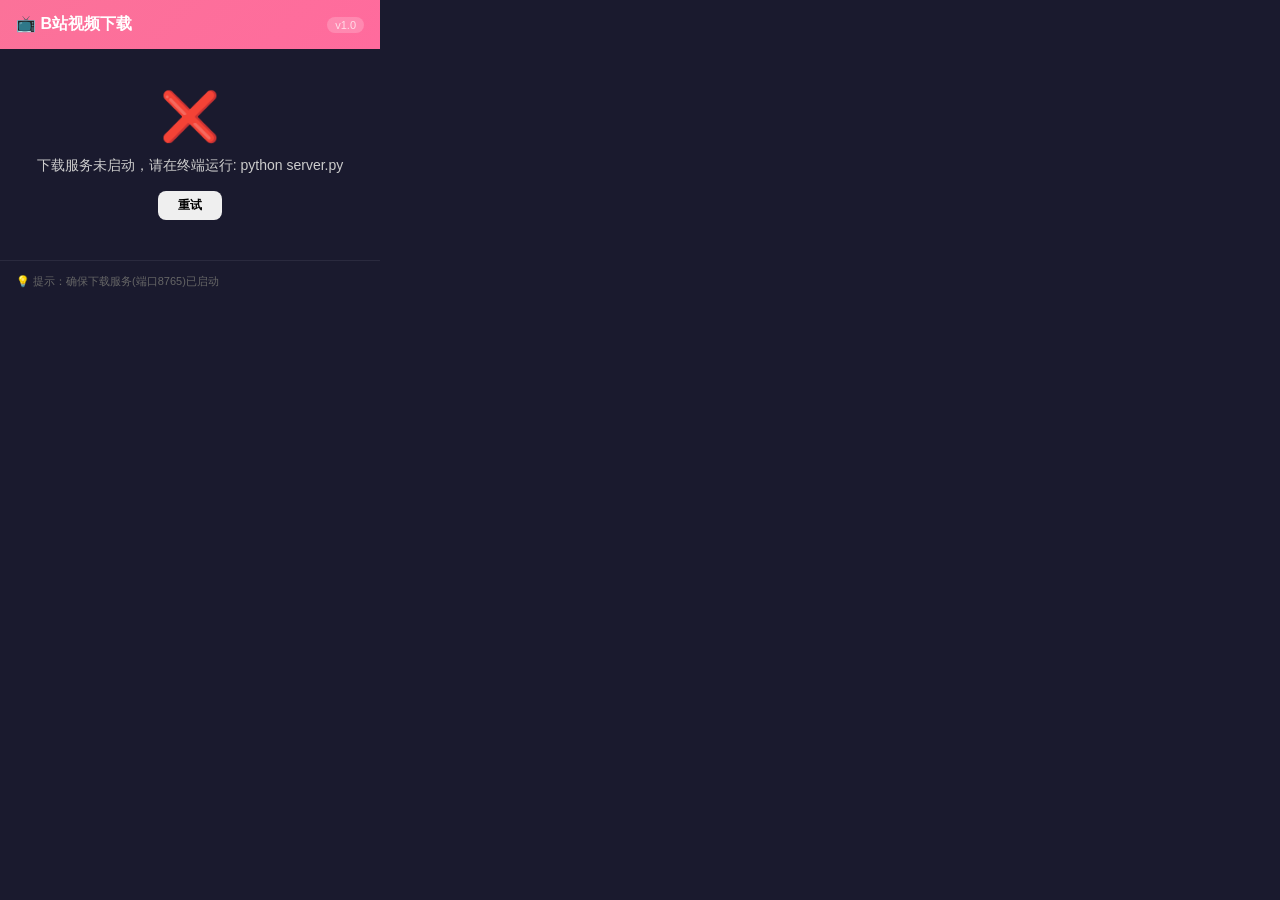
==== extension/popup.html @ 871848c0 "初始化提交：B站视频下载器" ====
<!DOCTYPE html>
<html lang="zh-CN">
<head>
  <meta charset="UTF-8">
  <meta name="viewport" content="width=device-width, initial-scale=1.0">
  <title>B站视频下载</title>
  <link rel="stylesheet" href="popup.css">
</head>
<body>
  <div class="container">
    <!-- 头部 -->
    <div class="header">
      <span class="logo">📺 B站视频下载</span>
      <span class="version">v1.0</span>
    </div>

    <!-- 非视频页面提示 -->
    <div id="not-video-page" class="state-box hidden">
      <div class="state-icon">🎬</div>
      <div class="state-text">请打开一个 B站视频页面</div>
      <div class="state-sub">支持 bilibili.com/video/ 链接</div>
    </div>

    <!-- 加载中 -->
    <div id="loading" class="state-box hidden">
      <div class="spinner"></div>
      <div class="state-text">正在获取视频信息...</div>
      <div class="state-sub">请确保下载服务已启动</div>
    </div>

    <!-- 错误提示 -->
    <div id="error-box" class="state-box hidden">
      <div class="state-icon error-icon">❌</div>
      <div class="state-text" id="error-text">出错了</div>
      <button id="retry-btn" class="btn btn-small">重试</button>
    </div>

    <!-- 视频信息区 -->
    <div id="video-panel" class="hidden">
      <div class="video-info">
        <div class="video-cover-wrapper">
          <img id="video-cover" src="" alt="封面" class="video-cover">
        </div>
        <div class="video-meta">
          <div class="video-title" id="video-title">-</div>
          <div class="video-owner" id="video-owner">-</div>
          <div class="video-duration" id="video-duration">-</div>
        </div>
      </div>

      <!-- 分P选择 -->
      <div class="section">
        <label class="section-label">分P选择</label>
        <select id="page-select" class="select">
          <option value="0">加载中...</option>
        </select>
      </div>

      <!-- 画质选择 -->
      <div class="section">
        <label class="section-label">画质选择</label>
        <select id="quality-select" class="select">
          <option value="0">加载中...</option>
        </select>
      </div>

      <!-- 下载模式 -->
      <div class="section" id="mode-section">
        <label class="section-label">下载模式</label>
        <div class="mode-selector">
          <label class="mode-option active" id="mode-video-label">
            <input type="radio" name="download-mode" value="video" checked>
            <span>视频+音频</span>
          </label>
          <label class="mode-option" id="mode-audio-label">
            <input type="radio" name="download-mode" value="audio">
            <span>仅音频</span>
          </label>
        </div>
      </div>

      <!-- 音频格式选择（仅"仅音频"模式显示） -->
      <div class="section hidden" id="audio-format-section">
        <label class="section-label">音频格式</label>
        <div class="mode-selector">
          <label class="mode-option active" id="fmt-mp3-label">
            <input type="radio" name="audio-format" value="mp3" checked>
            <span>MP3</span>
          </label>
          <label class="mode-option" id="fmt-flac-label">
            <input type="radio" name="audio-format" value="flac">
            <span>FLAC</span>
          </label>
          <label class="mode-option" id="fmt-hires-label">
            <input type="radio" name="audio-format" value="hires">
            <span>Hi-Res</span>
          </label>
        </div>
        <div class="format-hint" id="format-hint"></div>
      </div>

      <!-- 下载路径 -->
      <div class="section">
        <label class="section-label">保存路径</label>
        <div class="path-input-wrapper">
          <input type="text" id="download-path-input" class="path-input" placeholder="G:\bilibili-downloader\downloads\">
          <button id="select-path-btn" class="btn-icon" title="选择文件夹">📁</button>
          <button id="reset-path-btn" class="btn-icon" title="恢复默认路径">↺</button>
        </div>
        <div class="path-checkbox-row">
          <input type="checkbox" id="save-path-checkbox">
          <label for="save-path-checkbox">保存为默认下载路径</label>
        </div>
      </div>

      <!-- 弹幕选项 -->
      <div class="section" id="danmaku-section">
        <div class="danmaku-row">
          <input type="checkbox" id="download-danmaku-checkbox">
          <label for="download-danmaku-checkbox">同时下载弹幕 (XML + JSON + ASS)</label>
        </div>
        <div class="danmaku-mode hidden" id="danmaku-mode-selector">
          <label class="section-label" style="margin-top:6px">弹幕嵌入方式</label>
          <div class="mode-selector">
            <label class="mode-option active" id="dm-mode-soft-label">
              <input type="radio" name="danmaku-mode" value="soft" checked>
              <span>软封装 MKV</span>
            </label>
            <label class="mode-option" id="dm-mode-burn-label">
              <input type="radio" name="danmaku-mode" value="burn">
              <span>硬烧录进画面</span>
            </label>
          </div>
          <div class="danmaku-mode-hint" id="danmaku-mode-hint"></div>
        </div>
      </div>

      <!-- 服务状态 -->
      <div id="server-status" class="server-status">
        <span class="status-dot"></span>
        <span id="server-status-text">检查服务...</span>
      </div>

      <!-- 下载按钮 -->
      <button id="download-btn" class="btn btn-primary" disabled>
        获取视频信息
      </button>
    </div>

    <!-- 下载进度区 -->
    <div id="progress-panel" class="hidden">
      <div class="progress-bar-wrapper">
        <div class="progress-bar" id="progress-bar"></div>
      </div>
      <div class="progress-text" id="progress-text">准备中...</div>
      <div class="progress-percent" id="progress-percent">0%</div>
      <div class="progress-actions">
        <button id="open-folder-btn" class="btn btn-secondary hidden">📂 打开文件夹</button>
        <button id="save-btn" class="btn btn-primary hidden">💾 保存到本地</button>
        <button id="cancel-btn" class="btn btn-secondary hidden">返回</button>
      </div>
    </div>

    <!-- 底部 -->
    <div class="footer">
      <span class="tip">💡 提示：确保下载服务(端口8765)已启动</span>
    </div>
  </div>
  <script src="popup.js"></script>
</body>
</html>
---- extension/popup.css ----
/* 全局 */
* {
  margin: 0;
  padding: 0;
  box-sizing: border-box;
}

body {
  width: 380px;
  min-height: 400px;
  font-family: -apple-system, BlinkMacSystemFont, 'Segoe UI', 'PingFang SC', 'Microsoft YaHei', sans-serif;
  background: #1a1a2e;
  color: #e0e0e0;
}

.container {
  padding: 0;
}

/* 隐藏类 */
.hidden {
  display: none !important;
}

/* 头部 */
.header {
  background: linear-gradient(135deg, #FB7299, #ff6b9d);
  padding: 14px 16px;
  display: flex;
  justify-content: space-between;
  align-items: center;
}

.logo {
  font-size: 16px;
  font-weight: 700;
  color: #fff;
}

.version {
  font-size: 11px;
  color: rgba(255, 255, 255, 0.7);
  background: rgba(255, 255, 255, 0.2);
  padding: 2px 8px;
  border-radius: 10px;
}

/* 状态盒子 */
.state-box {
  display: flex;
  flex-direction: column;
  align-items: center;
  justify-content: center;
  padding: 40px 20px;
  text-align: center;
}

.state-icon {
  font-size: 48px;
  margin-bottom: 12px;
}

.state-text {
  font-size: 14px;
  color: #ccc;
  margin-bottom: 6px;
}

.state-sub {
  font-size: 12px;
  color: #888;
}

.error-icon {
  color: #ff6b6b;
}

/* 加载旋转 */
.spinner {
  width: 36px;
  height: 36px;
  border: 3px solid #333;
  border-top-color: #FB7299;
  border-radius: 50%;
  animation: spin 0.8s linear infinite;
  margin-bottom: 12px;
}

@keyframes spin {
  to { transform: rotate(360deg); }
}

/* 视频信息 */
#video-panel {
  padding: 16px;
}

.video-info {
  display: flex;
  gap: 12px;
  margin-bottom: 16px;
}

.video-cover-wrapper {
  flex-shrink: 0;
}

.video-cover {
  width: 120px;
  height: 75px;
  object-fit: cover;
  border-radius: 6px;
  background: #2a2a3e;
}

.video-meta {
  flex: 1;
  min-width: 0;
}

.video-title {
  font-size: 13px;
  font-weight: 600;
  color: #fff;
  line-height: 1.4;
  display: -webkit-box;
  -webkit-line-clamp: 2;
  -webkit-box-orient: vertical;
  overflow: hidden;
  margin-bottom: 6px;
}

.video-owner {
  font-size: 12px;
  color: #aaa;
  margin-bottom: 4px;
}

.video-duration {
  font-size: 11px;
  color: #888;
}

/* 区块 */
.section {
  margin-bottom: 12px;
}

.section-label {
  display: block;
  font-size: 12px;
  color: #aaa;
  margin-bottom: 6px;
  font-weight: 500;
}

/* 路径输入 */
.path-input-wrapper {
  display: flex;
  align-items: center;
  gap: 6px;
}

.path-input {
  flex: 1;
  padding: 8px 10px;
  border-radius: 6px;
  border: 1px solid #333;
  background: #2a2a3e;
  color: #e0e0e0;
  font-size: 12px;
  outline: none;
  transition: border-color 0.2s;
}

.path-input:focus {
  border-color: #FB7299;
}

.path-input::placeholder {
  color: #666;
}

.btn-icon {
  width: 36px;
  height: 36px;
  border: 1px solid #333;
  border-radius: 6px;
  background: #2a2a3e;
  color: #aaa;
  font-size: 16px;
  cursor: pointer;
  display: flex;
  align-items: center;
  justify-content: center;
  transition: all 0.2s;
  flex-shrink: 0;
}

.btn-icon:hover {
  background: #3a3a4e;
  color: #fff;
  border-color: #FB7299;
}

/* 路径复选框 */
.path-checkbox-row {
  display: flex;
  align-items: center;
  gap: 6px;
  margin-top: 6px;
  font-size: 12px;
  color: #888;
  cursor: pointer;
}

.path-checkbox-row input[type="checkbox"] {
  accent-color: #FB7299;
  width: 14px;
  height: 14px;
  cursor: pointer;
}

/* 模式选择器 */
.mode-selector {
  display: flex;
  gap: 8px;
}

.mode-option {
  flex: 1;
  padding: 8px 12px;
  border: 2px solid #333;
  border-radius: 6px;
  background: #2a2a3e;
  color: #aaa;
  font-size: 13px;
  text-align: center;
  cursor: pointer;
  transition: all 0.2s;
  user-select: none;
}

.mode-option:hover {
  border-color: #555;
  color: #ccc;
}

.mode-option.active {
  border-color: #FB7299;
  background: rgba(251, 114, 153, 0.12);
  color: #FB7299;
  font-weight: 600;
}

.mode-option input[type="radio"] {
  display: none;
}

/* 下拉选择 */
.select {
  width: 100%;
  padding: 8px 12px;
  border-radius: 6px;
  border: 1px solid #333;
  background: #2a2a3e;
  color: #e0e0e0;
  font-size: 13px;
  outline: none;
  cursor: pointer;
  transition: border-color 0.2s;
}

.select:focus {
  border-color: #FB7299;
}

/* 服务状态 */
.server-status {
  display: flex;
  align-items: center;
  gap: 6px;
  margin-bottom: 14px;
  font-size: 12px;
  color: #888;
}

.status-dot {
  width: 8px;
  height: 8px;
  border-radius: 50%;
  background: #666;
}

.status-dot.connected {
  background: #4caf50;
  box-shadow: 0 0 6px rgba(76, 175, 80, 0.5);
}

.status-dot.disconnected {
  background: #ff5252;
  box-shadow: 0 0 6px rgba(255, 82, 82, 0.5);
}

/* 按钮 */
.btn {
  width: 100%;
  padding: 10px 16px;
  border: none;
  border-radius: 8px;
  font-size: 14px;
  font-weight: 600;
  cursor: pointer;
  transition: all 0.2s;
}

.btn-primary {
  background: linear-gradient(135deg, #FB7299, #ff6b9d);
  color: #fff;
}

.btn-primary:hover:not(:disabled) {
  transform: translateY(-1px);
  box-shadow: 0 4px 12px rgba(251, 114, 153, 0.4);
}

.btn-primary:disabled {
  background: #444;
  color: #888;
  cursor: not-allowed;
}

.btn-secondary {
  background: #333;
  color: #ccc;
}

.btn-secondary:hover {
  background: #444;
}

.btn-small {
  width: auto;
  padding: 6px 20px;
  font-size: 12px;
  margin-top: 10px;
}

/* 进度条 */
#progress-panel {
  padding: 24px 16px;
}

.progress-bar-wrapper {
  width: 100%;
  height: 8px;
  background: #2a2a3e;
  border-radius: 4px;
  overflow: hidden;
  margin-bottom: 10px;
}

.progress-bar {
  height: 100%;
  background: linear-gradient(90deg, #FB7299, #ff6b9d);
  border-radius: 4px;
  width: 0%;
  transition: width 0.3s ease;
}

.progress-text {
  font-size: 12px;
  color: #aaa;
  margin-bottom: 4px;
}

.progress-percent {
  font-size: 20px;
  font-weight: 700;
  color: #FB7299;
  margin-bottom: 16px;
}

.progress-actions {
  display: flex;
  gap: 8px;
}

.progress-actions .btn {
  flex: 1;
}

/* 底部 */
.footer {
  padding: 10px 16px;
  border-top: 1px solid #2a2a3e;
}

.tip {
  font-size: 11px;
  color: #666;
}

/* 音频格式提示 */
.format-hint {
  font-size: 11px;
  color: #888;
  margin-top: 6px;
  line-height: 1.4;
}

/* 弹幕选项 */
.danmaku-row {
  display: flex;
  align-items: center;
  gap: 8px;
}
.danmaku-row input[type="checkbox"] {
  width: 16px;
  height: 16px;
  accent-color: #FB7299;
  cursor: pointer;
}
.danmaku-row label {
  font-size: 13px;
  color: #ccc;
  cursor: pointer;
}

.danmaku-mode-hint {
  font-size: 11px;
  color: #888;
  margin-top: 4px;
  line-height: 1.3;
}
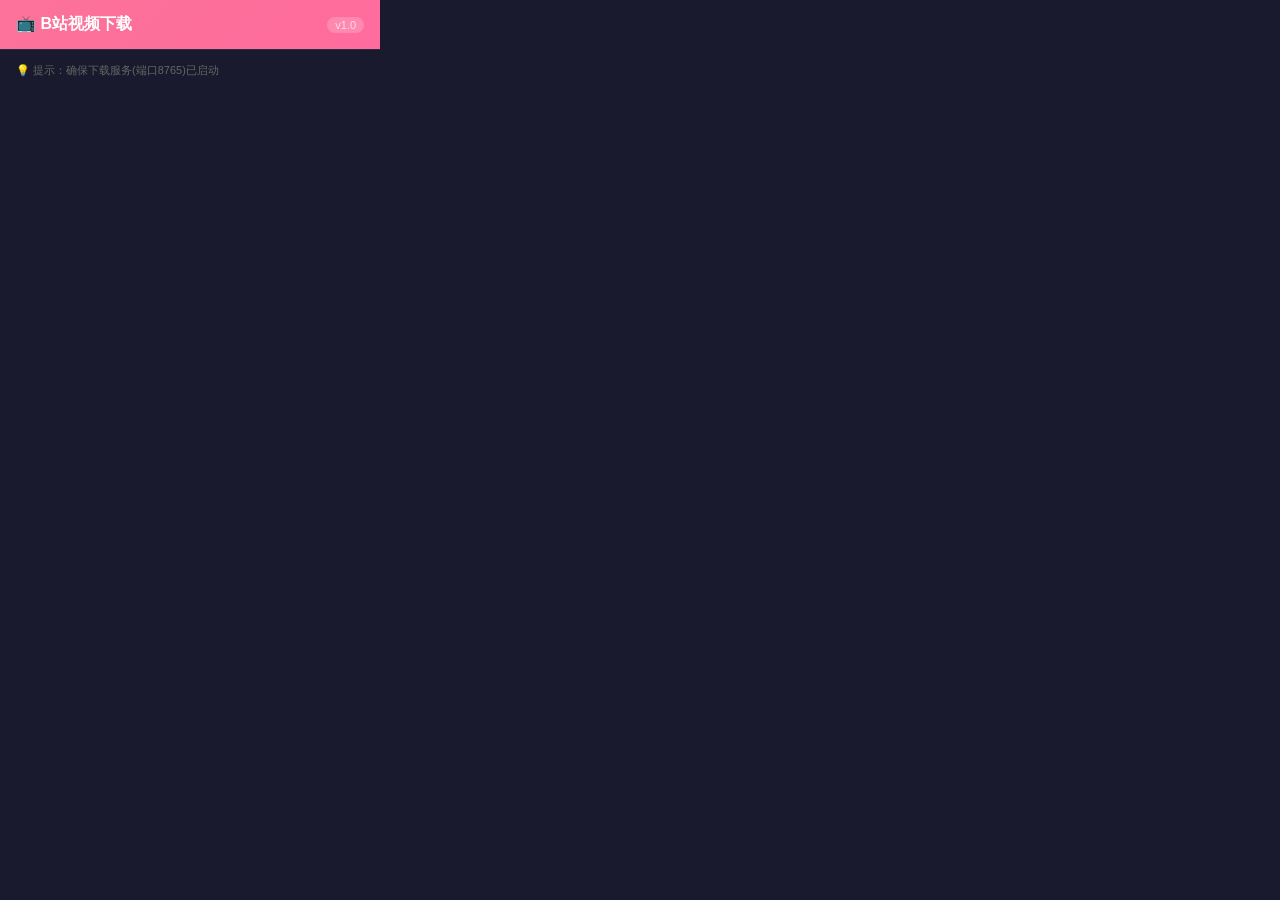
==== commit 160bf8cc: "封面下载 + 下载队列：多任务并发、封面自动保存为JPG" ====
--- a/extension/popup.html
+++ b/extension/popup.html
@@ -149,16 +149,8 @@
 
     <!-- 下载进度区 -->
     <div id="progress-panel" class="hidden">
-      <div class="progress-bar-wrapper">
-        <div class="progress-bar" id="progress-bar"></div>
-      </div>
-      <div class="progress-text" id="progress-text">准备中...</div>
-      <div class="progress-percent" id="progress-percent">0%</div>
-      <div class="progress-actions">
-        <button id="open-folder-btn" class="btn btn-secondary hidden">📂 打开文件夹</button>
-        <button id="save-btn" class="btn btn-primary hidden">💾 保存到本地</button>
-        <button id="cancel-btn" class="btn btn-secondary hidden">返回</button>
-      </div>
+      <div id="queue-list"></div>
+      <button id="queue-back-btn" class="btn btn-secondary" style="margin-top:10px;width:100%">⬅ 返回视频页面</button>
     </div>
 
     <!-- 底部 -->
--- a/extension/popup.css
+++ b/extension/popup.css
@@ -346,49 +346,95 @@
   margin-top: 10px;
 }
 
-/* 进度条 */
+/* 进度面板（队列） */
 #progress-panel {
-  padding: 24px 16px;
-}
-
-.progress-bar-wrapper {
-  width: 100%;
-  height: 8px;
-  background: #2a2a3e;
-  border-radius: 4px;
+  padding: 12px 8px;
+}
+
+#queue-list {
+  max-height: 320px;
+  overflow-y: auto;
+}
+
+.queue-item {
+  display: flex;
+  align-items: center;
+  gap: 8px;
+  padding: 8px 10px;
+  margin-bottom: 6px;
+  background: #1e1e32;
+  border-radius: 6px;
+  border: 1px solid #2a2a3e;
+}
+
+.queue-item .q-icon {
+  font-size: 18px;
+  flex-shrink: 0;
+  width: 24px;
+  text-align: center;
+}
+
+.queue-item .q-info {
+  flex: 1;
+  min-width: 0;
+}
+
+.queue-item .q-title {
+  font-size: 12px;
+  color: #ccc;
+  white-space: nowrap;
   overflow: hidden;
-  margin-bottom: 10px;
-}
-
-.progress-bar {
+  text-overflow: ellipsis;
+  margin-bottom: 3px;
+}
+
+.queue-item .q-progress-bar {
+  height: 4px;
+  background: #2a2a3e;
+  border-radius: 2px;
+  overflow: hidden;
+  margin-bottom: 2px;
+}
+
+.queue-item .q-progress-fill {
   height: 100%;
   background: linear-gradient(90deg, #FB7299, #ff6b9d);
+  border-radius: 2px;
+  transition: width 0.3s ease;
+}
+
+.queue-item .q-msg {
+  font-size: 10px;
+  color: #888;
+  white-space: nowrap;
+  overflow: hidden;
+  text-overflow: ellipsis;
+}
+
+.queue-item .q-pct {
+  font-size: 13px;
+  font-weight: 600;
+  color: #FB7299;
+  flex-shrink: 0;
+  min-width: 36px;
+  text-align: right;
+}
+
+.queue-item.completed .q-pct { color: #4caf50; }
+.queue-item.completed { border-color: #2e7d32; }
+.queue-item.failed .q-pct { color: #ff5252; }
+.queue-item.failed { border-color: #c62828; }
+
+.q-folder-btn {
+  background: none;
+  border: none;
+  font-size: 16px;
+  cursor: pointer;
+  padding: 2px 4px;
   border-radius: 4px;
-  width: 0%;
-  transition: width 0.3s ease;
-}
-
-.progress-text {
-  font-size: 12px;
-  color: #aaa;
-  margin-bottom: 4px;
-}
-
-.progress-percent {
-  font-size: 20px;
-  font-weight: 700;
-  color: #FB7299;
-  margin-bottom: 16px;
-}
-
-.progress-actions {
-  display: flex;
-  gap: 8px;
-}
-
-.progress-actions .btn {
-  flex: 1;
-}
+  flex-shrink: 0;
+}
+.q-folder-btn:hover { background: #2a2a3e; }
 
 /* 底部 */
 .footer {
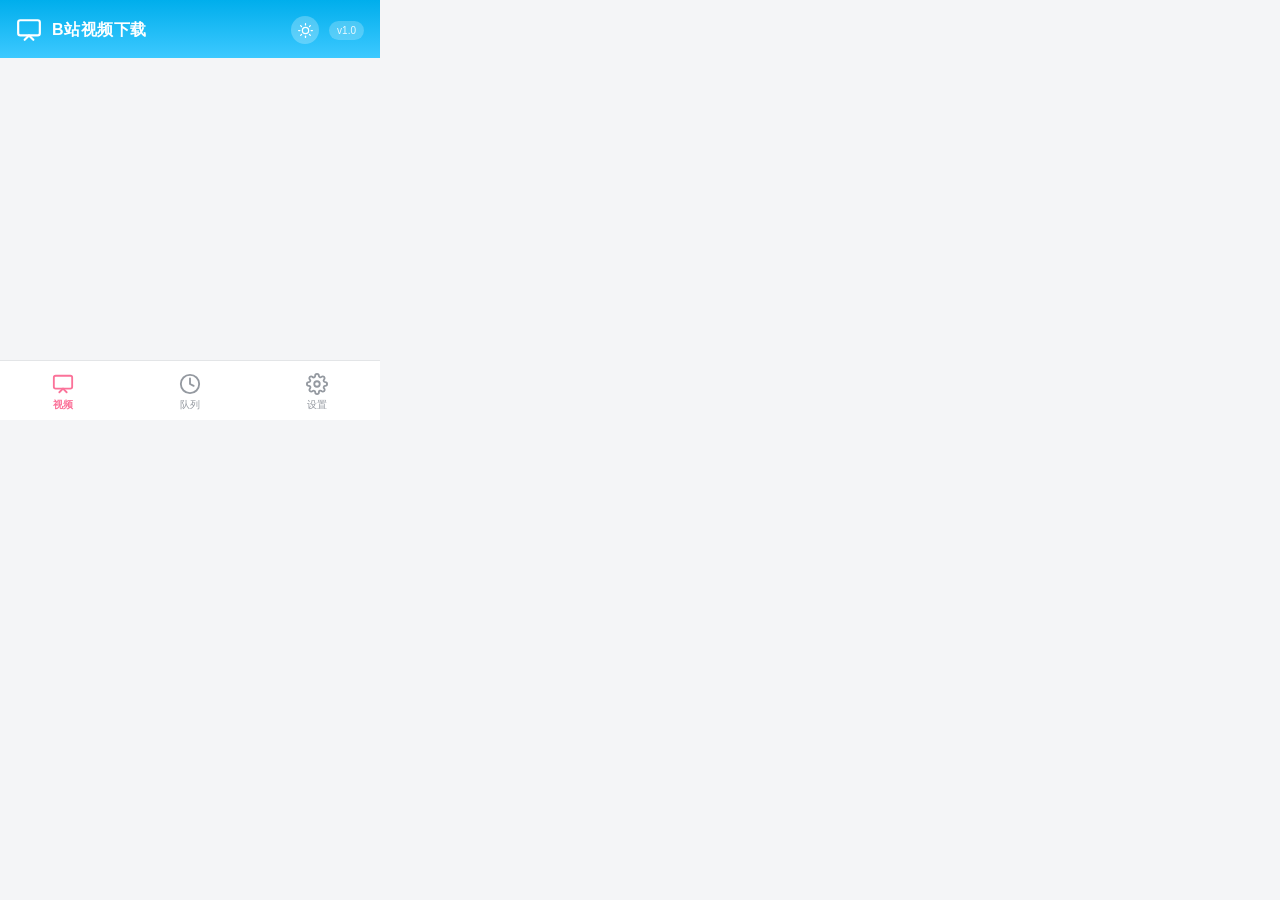
==== commit 44466c9e: "2026-08-04: B站移动端风格v2 + 日志系统 + 日夜主题" ====
--- a/extension/popup.html
+++ b/extension/popup.html
@@ -8,156 +8,249 @@
 </head>
 <body>
   <div class="container">
-    <!-- 头部 -->
+    <!-- 头部 - B站蓝色 -->
     <div class="header">
-      <span class="logo">📺 B站视频下载</span>
-      <span class="version">v1.0</span>
+      <div class="header-left">
+        <svg class="header-icon" viewBox="0 0 24 24" fill="none" stroke="white" stroke-width="2" stroke-linecap="round" stroke-linejoin="round">
+          <rect x="2" y="3" width="20" height="14" rx="2"/>
+          <polyline points="8 21 12 17 16 21"/>
+        </svg>
+        <span class="logo">B站视频下载</span>
+      </div>
+      <div class="header-right">
+        <button id="theme-toggle" class="theme-toggle" title="切换主题">
+          <svg id="icon-sun" viewBox="0 0 24 24" fill="none" stroke="white" stroke-width="2" stroke-linecap="round" stroke-linejoin="round">
+            <circle cx="12" cy="12" r="5"/><line x1="12" y1="1" x2="12" y2="3"/><line x1="12" y1="21" x2="12" y2="23"/><line x1="4.22" y1="4.22" x2="5.64" y2="5.64"/><line x1="18.36" y1="18.36" x2="19.78" y2="19.78"/><line x1="1" y1="12" x2="3" y2="12"/><line x1="21" y1="12" x2="23" y2="12"/><line x1="4.22" y1="19.78" x2="5.64" y2="18.36"/><line x1="18.36" y1="5.64" x2="19.78" y2="4.22"/>
+          </svg>
+          <svg id="icon-moon" viewBox="0 0 24 24" fill="none" stroke="white" stroke-width="2" stroke-linecap="round" stroke-linejoin="round" style="display:none">
+            <path d="M21 12.79A9 9 0 1 1 11.21 3 7 7 0 0 0 21 12.79z"/>
+          </svg>
+        </button>
+        <span class="version">v1.0</span>
+      </div>
     </div>
 
-    <!-- 非视频页面提示 -->
-    <div id="not-video-page" class="state-box hidden">
-      <div class="state-icon">🎬</div>
-      <div class="state-text">请打开一个 B站视频页面</div>
-      <div class="state-sub">支持 bilibili.com/video/ 链接</div>
+    <!-- 主内容区 -->
+    <div class="main-content" id="main-content">
+
+      <!-- 非视频页面 -->
+      <div id="not-video-page" class="state-box hidden">
+        <svg width="56" height="56" viewBox="0 0 24 24" fill="none" stroke="#C9CCD0" stroke-width="1.5" stroke-linecap="round" stroke-linejoin="round">
+          <rect x="2" y="3" width="20" height="14" rx="2"/><polyline points="8 21 12 17 16 21"/>
+        </svg>
+        <div class="state-text">请打开一个 B站视频页面</div>
+        <div class="state-sub">支持 bilibili.com/video/ 链接</div>
+      </div>
+
+      <!-- 加载中 -->
+      <div id="loading" class="state-box hidden">
+        <div class="spinner"></div>
+        <div class="state-text">正在获取视频信息...</div>
+        <div class="state-sub">请确保下载服务已启动</div>
+      </div>
+
+      <!-- 错误提示 -->
+      <div id="error-box" class="state-box hidden">
+        <svg width="48" height="48" viewBox="0 0 24 24" fill="none" stroke="#FF4D4F" stroke-width="2" stroke-linecap="round" stroke-linejoin="round">
+          <circle cx="12" cy="12" r="10"/><line x1="15" y1="9" x2="9" y2="15"/><line x1="9" y1="9" x2="15" y2="15"/>
+        </svg>
+        <div class="state-text" id="error-text">出错了</div>
+        <button id="retry-btn" class="btn btn-primary btn-small">重试</button>
+      </div>
+
+      <!-- 视频信息面板 (Tab 1) -->
+      <div id="video-panel" class="hidden">
+
+        <!-- 视频卡片 - B站移动端大封面布局 -->
+        <div class="video-card">
+          <div class="video-cover-wrapper">
+            <img id="video-cover" src="" alt="封面" class="video-cover" onerror="this.style.display='none'">
+            <span class="video-duration-badge" id="video-duration">-</span>
+            <span class="video-owner-badge" id="video-owner">-</span>
+          </div>
+          <div class="video-info">
+            <div class="video-title" id="video-title">-</div>
+            <div class="video-meta-row">
+              <svg viewBox="0 0 24 24" fill="none" stroke="#9499A0" stroke-width="2" stroke-linecap="round"><circle cx="12" cy="12" r="10"/><polyline points="12 6 12 12 16 14"/></svg>
+              <span id="video-duration-text">-</span>
+            </div>
+          </div>
+        </div>
+
+        <!-- 功能区 - 4列网格 -->
+        <div class="function-grid">
+          <div class="func-item" id="func-quality">
+            <div class="func-icon orange">
+              <svg viewBox="0 0 24 24" fill="none" stroke="#FF8C42" stroke-width="2" stroke-linecap="round" stroke-linejoin="round">
+                <rect x="2" y="3" width="20" height="14" rx="2"/><polyline points="8 21 12 17 16 21"/>
+              </svg>
+            </div>
+            <span class="func-label">画质</span>
+          </div>
+          <div class="func-item" id="func-mode">
+            <div class="func-icon blue">
+              <svg viewBox="0 0 24 24" fill="none" stroke="#00AEEC" stroke-width="2" stroke-linecap="round" stroke-linejoin="round">
+                <path d="M9 18V5l12-2v13"/><circle cx="6" cy="18" r="3"/><circle cx="18" cy="16" r="3"/>
+              </svg>
+            </div>
+            <span class="func-label">模式</span>
+          </div>
+          <div class="func-item" id="func-danmaku">
+            <div class="func-icon green">
+              <svg viewBox="0 0 24 24" fill="none" stroke="#52C41A" stroke-width="2" stroke-linecap="round" stroke-linejoin="round">
+                <path d="M21 15a2 2 0 0 1-2 2H7l-4 4V5a2 2 0 0 1 2-2h14a2 2 0 0 1 2 2z"/>
+              </svg>
+            </div>
+            <span class="func-label">弹幕</span>
+          </div>
+          <div class="func-item" id="func-path">
+            <div class="func-icon pink">
+              <svg viewBox="0 0 24 24" fill="none" stroke="#FB7299" stroke-width="2" stroke-linecap="round" stroke-linejoin="round">
+                <path d="M22 19a2 2 0 0 1-2 2H4a2 2 0 0 1-2-2V5a2 2 0 0 1 2-2h5l2 3h9a2 2 0 0 1 2 2z"/>
+              </svg>
+            </div>
+            <span class="func-label">路径</span>
+          </div>
+        </div>
+
+        <!-- 分P选择 -->
+        <div class="section">
+          <label class="section-label">分P选择</label>
+          <select id="page-select" class="select">
+            <option value="0">加载中...</option>
+          </select>
+        </div>
+
+        <!-- 画质选择 -->
+        <div class="section">
+          <label class="section-label">画质选择</label>
+          <select id="quality-select" class="select">
+            <option value="0">加载中...</option>
+          </select>
+        </div>
+
+        <!-- 下载模式 -->
+        <div class="section" id="mode-section">
+          <label class="section-label">下载模式</label>
+          <div class="mode-selector">
+            <label class="mode-option active" id="mode-video-label">
+              <input type="radio" name="download-mode" value="video" checked>
+              <span>视频+音频</span>
+            </label>
+            <label class="mode-option" id="mode-audio-label">
+              <input type="radio" name="download-mode" value="audio">
+              <span>仅音频</span>
+            </label>
+          </div>
+        </div>
+
+        <!-- 音频格式 -->
+        <div class="section hidden" id="audio-format-section">
+          <label class="section-label">音频格式</label>
+          <div class="mode-selector">
+            <label class="mode-option active" id="fmt-mp3-label">
+              <input type="radio" name="audio-format" value="mp3" checked><span>MP3</span>
+            </label>
+            <label class="mode-option" id="fmt-flac-label">
+              <input type="radio" name="audio-format" value="flac"><span>FLAC</span>
+            </label>
+            <label class="mode-option" id="fmt-hires-label">
+              <input type="radio" name="audio-format" value="hires"><span>Hi-Res</span>
+            </label>
+          </div>
+          <div class="format-hint" id="format-hint"></div>
+        </div>
+
+        <!-- 下载路径 -->
+        <div class="section">
+          <label class="section-label">保存路径</label>
+          <div class="path-input-wrapper">
+            <input type="text" id="download-path-input" class="path-input" placeholder="G:\bilibili-downloader\downloads\">
+            <button id="select-path-btn" class="btn-icon" title="选择文件夹">
+              <svg viewBox="0 0 24 24" fill="none" stroke="currentColor" stroke-width="2" stroke-linecap="round" stroke-linejoin="round"><path d="M22 19a2 2 0 0 1-2 2H4a2 2 0 0 1-2-2V5a2 2 0 0 1 2-2h5l2 3h9a2 2 0 0 1 2 2z"/></svg>
+            </button>
+            <button id="reset-path-btn" class="btn-icon" title="恢复默认路径">
+              <svg viewBox="0 0 24 24" fill="none" stroke="currentColor" stroke-width="2" stroke-linecap="round" stroke-linejoin="round"><polyline points="1 4 1 10 7 10"/><path d="M3.51 15a9 9 0 1 0 2.13-9.36L1 10"/></svg>
+            </button>
+          </div>
+          <div class="path-checkbox-row">
+            <input type="checkbox" id="save-path-checkbox">
+            <label for="save-path-checkbox">保存为默认下载路径</label>
+          </div>
+        </div>
+
+        <!-- 弹幕 -->
+        <div class="section" id="danmaku-section">
+          <div class="danmaku-row">
+            <input type="checkbox" id="download-danmaku-checkbox">
+            <label for="download-danmaku-checkbox">同时下载弹幕 (XML + JSON + ASS)</label>
+          </div>
+          <div class="danmaku-mode hidden" id="danmaku-mode-selector">
+            <label class="section-label" style="margin-top:6px">弹幕嵌入方式</label>
+            <div class="mode-selector">
+              <label class="mode-option active" id="dm-mode-soft-label">
+                <input type="radio" name="danmaku-mode" value="soft" checked><span>软封装 MKV</span>
+              </label>
+              <label class="mode-option" id="dm-mode-burn-label">
+                <input type="radio" name="danmaku-mode" value="burn"><span>硬烧录进画面</span>
+              </label>
+            </div>
+            <div class="danmaku-mode-hint" id="danmaku-mode-hint"></div>
+          </div>
+        </div>
+
+        <!-- 服务状态 -->
+        <div id="server-status" class="server-status">
+          <span class="status-dot"></span>
+          <span id="server-status-text">检查服务...</span>
+        </div>
+
+        <!-- 下载按钮 -->
+        <button id="download-btn" class="btn btn-primary" disabled>获取视频信息</button>
+      </div>
+
+      <!-- 下载队列面板 (Tab 2) -->
+      <div id="progress-panel" class="hidden">
+        <div id="queue-list"></div>
+      </div>
+
+      <!-- 设置面板 (Tab 3) -->
+      <div id="settings-panel" class="hidden">
+        <div class="section">
+          <label class="section-label">主题设置</label>
+          <p style="font-size:12px;color:var(--text-secondary);margin-bottom:8px;">点击头部太阳/月亮图标切换，长按锁定</p>
+        </div>
+        <div class="section">
+          <label class="section-label">关于</label>
+          <p style="font-size:12px;color:var(--text-secondary);">B站视频下载助手 v1.0<br>支持 8K / 4K / 1080P 等画质<br>支持弹幕下载与封装</p>
+        </div>
+      </div>
     </div>
 
-    <!-- 加载中 -->
-    <div id="loading" class="state-box hidden">
-      <div class="spinner"></div>
-      <div class="state-text">正在获取视频信息...</div>
-      <div class="state-sub">请确保下载服务已启动</div>
-    </div>
-
-    <!-- 错误提示 -->
-    <div id="error-box" class="state-box hidden">
-      <div class="state-icon error-icon">❌</div>
-      <div class="state-text" id="error-text">出错了</div>
-      <button id="retry-btn" class="btn btn-small">重试</button>
-    </div>
-
-    <!-- 视频信息区 -->
-    <div id="video-panel" class="hidden">
-      <div class="video-info">
-        <div class="video-cover-wrapper">
-          <img id="video-cover" src="" alt="封面" class="video-cover">
-        </div>
-        <div class="video-meta">
-          <div class="video-title" id="video-title">-</div>
-          <div class="video-owner" id="video-owner">-</div>
-          <div class="video-duration" id="video-duration">-</div>
-        </div>
-      </div>
-
-      <!-- 分P选择 -->
-      <div class="section">
-        <label class="section-label">分P选择</label>
-        <select id="page-select" class="select">
-          <option value="0">加载中...</option>
-        </select>
-      </div>
-
-      <!-- 画质选择 -->
-      <div class="section">
-        <label class="section-label">画质选择</label>
-        <select id="quality-select" class="select">
-          <option value="0">加载中...</option>
-        </select>
-      </div>
-
-      <!-- 下载模式 -->
-      <div class="section" id="mode-section">
-        <label class="section-label">下载模式</label>
-        <div class="mode-selector">
-          <label class="mode-option active" id="mode-video-label">
-            <input type="radio" name="download-mode" value="video" checked>
-            <span>视频+音频</span>
-          </label>
-          <label class="mode-option" id="mode-audio-label">
-            <input type="radio" name="download-mode" value="audio">
-            <span>仅音频</span>
-          </label>
-        </div>
-      </div>
-
-      <!-- 音频格式选择（仅"仅音频"模式显示） -->
-      <div class="section hidden" id="audio-format-section">
-        <label class="section-label">音频格式</label>
-        <div class="mode-selector">
-          <label class="mode-option active" id="fmt-mp3-label">
-            <input type="radio" name="audio-format" value="mp3" checked>
-            <span>MP3</span>
-          </label>
-          <label class="mode-option" id="fmt-flac-label">
-            <input type="radio" name="audio-format" value="flac">
-            <span>FLAC</span>
-          </label>
-          <label class="mode-option" id="fmt-hires-label">
-            <input type="radio" name="audio-format" value="hires">
-            <span>Hi-Res</span>
-          </label>
-        </div>
-        <div class="format-hint" id="format-hint"></div>
-      </div>
-
-      <!-- 下载路径 -->
-      <div class="section">
-        <label class="section-label">保存路径</label>
-        <div class="path-input-wrapper">
-          <input type="text" id="download-path-input" class="path-input" placeholder="G:\bilibili-downloader\downloads\">
-          <button id="select-path-btn" class="btn-icon" title="选择文件夹">📁</button>
-          <button id="reset-path-btn" class="btn-icon" title="恢复默认路径">↺</button>
-        </div>
-        <div class="path-checkbox-row">
-          <input type="checkbox" id="save-path-checkbox">
-          <label for="save-path-checkbox">保存为默认下载路径</label>
-        </div>
-      </div>
-
-      <!-- 弹幕选项 -->
-      <div class="section" id="danmaku-section">
-        <div class="danmaku-row">
-          <input type="checkbox" id="download-danmaku-checkbox">
-          <label for="download-danmaku-checkbox">同时下载弹幕 (XML + JSON + ASS)</label>
-        </div>
-        <div class="danmaku-mode hidden" id="danmaku-mode-selector">
-          <label class="section-label" style="margin-top:6px">弹幕嵌入方式</label>
-          <div class="mode-selector">
-            <label class="mode-option active" id="dm-mode-soft-label">
-              <input type="radio" name="danmaku-mode" value="soft" checked>
-              <span>软封装 MKV</span>
-            </label>
-            <label class="mode-option" id="dm-mode-burn-label">
-              <input type="radio" name="danmaku-mode" value="burn">
-              <span>硬烧录进画面</span>
-            </label>
-          </div>
-          <div class="danmaku-mode-hint" id="danmaku-mode-hint"></div>
-        </div>
-      </div>
-
-      <!-- 服务状态 -->
-      <div id="server-status" class="server-status">
-        <span class="status-dot"></span>
-        <span id="server-status-text">检查服务...</span>
-      </div>
-
-      <!-- 下载按钮 -->
-      <button id="download-btn" class="btn btn-primary" disabled>
-        获取视频信息
+    <!-- 底部 Tab 栏 -->
+    <div class="bottom-tabs" id="bottom-tabs">
+      <button class="tab-item active" data-tab="video">
+        <svg viewBox="0 0 24 24" fill="none" stroke="currentColor" stroke-width="2" stroke-linecap="round" stroke-linejoin="round">
+          <rect x="2" y="3" width="20" height="14" rx="2"/><polyline points="8 21 12 17 16 21"/>
+        </svg>
+        <span>视频</span>
+      </button>
+      <button class="tab-item" data-tab="queue">
+        <svg viewBox="0 0 24 24" fill="none" stroke="currentColor" stroke-width="2" stroke-linecap="round" stroke-linejoin="round">
+          <circle cx="12" cy="12" r="10"/><polyline points="12 6 12 12 16 14"/>
+        </svg>
+        <span>队列</span>
+      </button>
+      <button class="tab-item" data-tab="settings">
+        <svg viewBox="0 0 24 24" fill="none" stroke="currentColor" stroke-width="2" stroke-linecap="round" stroke-linejoin="round">
+          <circle cx="12" cy="12" r="3"/><path d="M19.4 15a1.65 1.65 0 0 0 .33 1.82l.06.06a2 2 0 0 1 0 2.83 2 2 0 0 1-2.83 0l-.06-.06a1.65 1.65 0 0 0-1.82-.33 1.65 1.65 0 0 0-1 1.51V21a2 2 0 0 1-2 2 2 2 0 0 1-2-2v-.09A1.65 1.65 0 0 0 9 19.4a1.65 1.65 0 0 0-1.82.33l-.06.06a2 2 0 0 1-2.83 0 2 2 0 0 1 0-2.83l.06-.06A1.65 1.65 0 0 0 4.68 15a1.65 1.65 0 0 0-1.51-1H3a2 2 0 0 1-2-2 2 2 0 0 1 2-2h.09A1.65 1.65 0 0 0 4.6 9a1.65 1.65 0 0 0-.33-1.82l-.06-.06a2 2 0 0 1 0-2.83 2 2 0 0 1 2.83 0l.06.06A1.65 1.65 0 0 0 9 4.68a1.65 1.65 0 0 0 1-1.51V3a2 2 0 0 1 2-2 2 2 0 0 1 2 2v.09a1.65 1.65 0 0 0 1 1.51 1.65 1.65 0 0 0 1.82-.33l.06-.06a2 2 0 0 1 2.83 0 2 2 0 0 1 0 2.83l-.06.06A1.65 1.65 0 0 0 19.4 9a1.65 1.65 0 0 0 1.51 1H21a2 2 0 0 1 2 2 2 2 0 0 1-2 2h-.09a1.65 1.65 0 0 0-1.51 1z"/>
+        </svg>
+        <span>设置</span>
       </button>
     </div>
-
-    <!-- 下载进度区 -->
-    <div id="progress-panel" class="hidden">
-      <div id="queue-list"></div>
-      <button id="queue-back-btn" class="btn btn-secondary" style="margin-top:10px;width:100%">⬅ 返回视频页面</button>
-    </div>
-
-    <!-- 底部 -->
-    <div class="footer">
-      <span class="tip">💡 提示：确保下载服务(端口8765)已启动</span>
-    </div>
   </div>
+
+  <script src="logger.js"></script>
   <script src="popup.js"></script>
 </body>
 </html>
--- a/extension/popup.css
+++ b/extension/popup.css
@@ -1,481 +1,588 @@
-/* 全局 */
-* {
-  margin: 0;
-  padding: 0;
-  box-sizing: border-box;
+/* ============================================
+   B站视频下载助手 - Popup 样式
+   B站移动端 APP 风格 (蓝色主调 + 大封面卡片)
+   ============================================ */
+
+/* === CSS 变量 - 亮色主题 === */
+:root {
+  /* 蓝色主调 (B站APP顶部) */
+  --blue: #00AEEC;
+  --blue-light: #3DC9FF;
+  --blue-gradient: linear-gradient(180deg, #00AEEC 0%, #3DC9FF 100%);
+
+  /* 粉红强调 */
+  --pink: #FB7299;
+  --pink-dark: #FC659D;
+  --pink-light: #FEEEF2;
+  --pink-gradient: linear-gradient(135deg, #FB7299, #FC659D);
+
+  /* 背景 */
+  --bg-page: #F4F5F7;
+  --bg-card: #FFFFFF;
+  --bg-hover: #F7F8FA;
+  --bg-input: #FFFFFF;
+  --bg-header: var(--blue-gradient);
+
+  /* 文字 */
+  --text-primary: #18191A;
+  --text-secondary: #9499A0;
+  --text-hint: #C9CCD0;
+  --text-header: #FFFFFF;
+
+  /* 边框 */
+  --border: #E3E5E7;
+  --border-focus: var(--blue);
+
+  /* 阴影 */
+  --shadow-sm: 0 1px 2px rgba(0,0,0,0.04);
+  --shadow-md: 0 4px 14px rgba(0,174,236,0.25);
+  --shadow-card: 0 2px 8px rgba(0,0,0,0.06);
+
+  /* 功能色 */
+  --success: #52C41A;
+  --error: #FF4D4F;
+  --info: #00AEEC;
+  --warning: #FAAD14;
+
+  /* 彩色图标 */
+  --icon-orange: #FF8C42;
+  --icon-blue: #00AEEC;
+  --icon-green: #52C41A;
+
+  /* 主题按钮 */
+  --theme-btn-bg: rgba(255,255,255,0.25);
+  --theme-btn-hover: rgba(255,255,255,0.4);
+
+  /* 禁用 */
+  --disabled-bg: #E3E5E7;
+  --disabled-text: #C9CCD0;
+
+  /* 队列 */
+  --queue-bg: #F7F8FA;
+  --queue-border: #EEEEEE;
+
+  /* 滚动条 */
+  --scrollbar-track: #F4F5F7;
+  --scrollbar-thumb: #D1D1D1;
+}
+
+/* === 暗色主题 === */
+[data-theme="dark"] {
+  --bg-page: #1A1A2E;
+  --bg-card: #242442;
+  --bg-hover: #2E2E50;
+  --bg-input: #242442;
+
+  --text-primary: #E8E8EC;
+  --text-secondary: #9499A0;
+  --text-hint: #6A6A80;
+
+  --border: #3A3A5C;
+
+  --shadow-sm: 0 1px 3px rgba(0,0,0,0.3);
+  --shadow-md: 0 4px 14px rgba(0,174,236,0.2);
+  --shadow-card: 0 2px 8px rgba(0,0,0,0.2);
+
+  --disabled-bg: #3A3A5C;
+  --disabled-text: #5A5A78;
+
+  --queue-bg: #1E1E38;
+  --queue-border: #2E2E50;
+
+  --scrollbar-track: #1A1A2E;
+  --scrollbar-thumb: #3A3A5C;
+}
+
+/* === 全局 === */
+*, *::before, *::after {
+  margin: 0; padding: 0; box-sizing: border-box;
 }
 
 body {
   width: 380px;
-  min-height: 400px;
-  font-family: -apple-system, BlinkMacSystemFont, 'Segoe UI', 'PingFang SC', 'Microsoft YaHei', sans-serif;
-  background: #1a1a2e;
-  color: #e0e0e0;
+  min-height: 420px;
+  font-family: 'PingFang SC', -apple-system, BlinkMacSystemFont, 'Microsoft YaHei', 'Helvetica Neue', sans-serif;
+  font-size: 13px;
+  line-height: 1.5;
+  color: var(--text-primary);
+  background: var(--bg-page);
+  -webkit-font-smoothing: antialiased;
+  -moz-osx-font-smoothing: grayscale;
+  display: flex;
+  flex-direction: column;
+  min-height: 420px;
 }
 
 .container {
-  padding: 0;
-}
-
-/* 隐藏类 */
-.hidden {
-  display: none !important;
-}
-
-/* 头部 */
+  flex: 1;
+  display: flex;
+  flex-direction: column;
+  overflow: hidden;
+}
+
+.hidden { display: none !important; }
+
+/* === 滚动条 === */
+::-webkit-scrollbar { width: 4px; }
+::-webkit-scrollbar-track { background: var(--scrollbar-track); border-radius: 2px; }
+::-webkit-scrollbar-thumb { background: var(--scrollbar-thumb); border-radius: 2px; }
+
+/* === 头部 - B站蓝色 === */
 .header {
-  background: linear-gradient(135deg, #FB7299, #ff6b9d);
-  padding: 14px 16px;
+  background: var(--bg-header);
+  padding: 16px 16px 14px;
   display: flex;
   justify-content: space-between;
   align-items: center;
+  position: relative;
+  z-index: 2;
+}
+
+.header-left {
+  display: flex;
+  align-items: center;
+  gap: 10px;
+}
+
+.header-icon {
+  width: 26px;
+  height: 26px;
+  flex-shrink: 0;
 }
 
 .logo {
   font-size: 16px;
   font-weight: 700;
+  color: var(--text-header);
+  letter-spacing: 0.5px;
+}
+
+.header-right {
+  display: flex;
+  align-items: center;
+  gap: 10px;
+}
+
+/* 搜索框风格元素 */
+.header-search-hint {
+  font-size: 11px;
+  color: rgba(255,255,255,0.6);
+  background: rgba(255,255,255,0.15);
+  padding: 4px 10px;
+  border-radius: 12px;
+  cursor: default;
+}
+
+/* 主题切换 */
+.theme-toggle {
+  width: 28px; height: 28px;
+  border: none; border-radius: 50%;
+  background: var(--theme-btn-bg);
+  color: var(--text-header);
+  cursor: pointer;
+  display: flex; align-items: center; justify-content: center;
+  transition: all 0.25s ease;
+  padding: 5px; flex-shrink: 0;
+}
+.theme-toggle:hover { background: var(--theme-btn-hover); transform: rotate(15deg); }
+.theme-toggle svg { width: 15px; height: 15px; pointer-events: none; }
+.theme-toggle.locked::after {
+  content: ''; position: absolute; bottom: 2px; right: 2px;
+  width: 7px; height: 7px; border-radius: 50%;
+  background: var(--text-header); border: 1.5px solid rgba(0,0,0,0.2);
+}
+
+.version {
+  font-size: 10px; color: var(--text-header);
+  background: var(--theme-btn-bg); padding: 2px 8px;
+  border-radius: 10px; font-weight: 500; opacity: 0.9;
+}
+
+/* === 主内容区 (可滚动) === */
+.main-content {
+  flex: 1;
+  overflow-y: auto;
+  padding-bottom: 8px;
+}
+
+/* === 状态盒子 === */
+.state-box {
+  display: flex; flex-direction: column;
+  align-items: center; justify-content: center;
+  padding: 48px 20px; text-align: center;
+}
+.state-box svg { margin-bottom: 14px; }
+.state-text { font-size: 14px; color: var(--text-primary); margin-bottom: 6px; font-weight: 500; }
+.state-sub { font-size: 12px; color: var(--text-secondary); }
+
+/* === 加载旋转 === */
+.spinner {
+  width: 32px; height: 32px;
+  border: 3px solid var(--border); border-top-color: var(--blue);
+  border-radius: 50%; animation: spin 0.8s linear infinite;
+  margin-bottom: 14px;
+}
+@keyframes spin { to { transform: rotate(360deg); } }
+
+/* === 视频面板 === */
+#video-panel { padding: 14px 16px; }
+
+/* 视频卡片 - B站移动端大封面布局 */
+.video-card {
+  background: var(--bg-card);
+  border-radius: 14px;
+  overflow: hidden;
+  box-shadow: var(--shadow-card);
+  margin-bottom: 16px;
+}
+
+.video-cover-wrapper {
+  position: relative;
+  width: 100%;
+  padding-top: 56.25%; /* 16:9 */
+  background: var(--bg-hover);
+  overflow: hidden;
+}
+
+.video-cover {
+  position: absolute;
+  inset: 0;
+  width: 100%;
+  height: 100%;
+  object-fit: cover;
+  display: block;
+}
+
+/* 封面角标 - 时长 */
+.video-duration-badge {
+  position: absolute;
+  bottom: 8px;
+  right: 8px;
+  background: rgba(0,0,0,0.65);
   color: #fff;
-}
-
-.version {
-  font-size: 11px;
-  color: rgba(255, 255, 255, 0.7);
-  background: rgba(255, 255, 255, 0.2);
-  padding: 2px 8px;
-  border-radius: 10px;
-}
-
-/* 状态盒子 */
-.state-box {
-  display: flex;
-  flex-direction: column;
-  align-items: center;
-  justify-content: center;
-  padding: 40px 20px;
-  text-align: center;
-}
-
-.state-icon {
-  font-size: 48px;
-  margin-bottom: 12px;
-}
-
-.state-text {
+  font-size: 10px;
+  font-weight: 500;
+  padding: 2px 6px;
+  border-radius: 4px;
+  letter-spacing: 0.3px;
+}
+
+/* 封面角标 - UP主标签 */
+.video-owner-badge {
+  position: absolute;
+  bottom: 8px;
+  left: 8px;
+  background: rgba(251,114,153,0.9);
+  color: #fff;
+  font-size: 10px;
+  font-weight: 500;
+  padding: 2px 6px;
+  border-radius: 4px;
+  max-width: 60%;
+  white-space: nowrap;
+  overflow: hidden;
+  text-overflow: ellipsis;
+}
+
+/* 视频信息区域 */
+.video-info {
+  padding: 12px 14px;
+}
+
+.video-title {
   font-size: 14px;
-  color: #ccc;
-  margin-bottom: 6px;
-}
-
-.state-sub {
-  font-size: 12px;
-  color: #888;
-}
-
-.error-icon {
-  color: #ff6b6b;
-}
-
-/* 加载旋转 */
-.spinner {
-  width: 36px;
-  height: 36px;
-  border: 3px solid #333;
-  border-top-color: #FB7299;
-  border-radius: 50%;
-  animation: spin 0.8s linear infinite;
-  margin-bottom: 12px;
-}
-
-@keyframes spin {
-  to { transform: rotate(360deg); }
-}
-
-/* 视频信息 */
-#video-panel {
-  padding: 16px;
-}
-
-.video-info {
-  display: flex;
-  gap: 12px;
-  margin-bottom: 16px;
-}
-
-.video-cover-wrapper {
-  flex-shrink: 0;
-}
-
-.video-cover {
-  width: 120px;
-  height: 75px;
-  object-fit: cover;
-  border-radius: 6px;
-  background: #2a2a3e;
-}
-
-.video-meta {
-  flex: 1;
-  min-width: 0;
-}
-
-.video-title {
-  font-size: 13px;
   font-weight: 600;
-  color: #fff;
+  color: var(--text-primary);
   line-height: 1.4;
   display: -webkit-box;
   -webkit-line-clamp: 2;
   -webkit-box-orient: vertical;
   overflow: hidden;
-  margin-bottom: 6px;
-}
-
-.video-owner {
-  font-size: 12px;
-  color: #aaa;
-  margin-bottom: 4px;
-}
-
-.video-duration {
+  margin-bottom: 8px;
+}
+
+.video-meta-row {
+  display: flex;
+  align-items: center;
+  gap: 12px;
   font-size: 11px;
-  color: #888;
-}
-
-/* 区块 */
-.section {
-  margin-bottom: 12px;
-}
+  color: var(--text-secondary);
+}
+
+.video-meta-row svg {
+  width: 13px; height: 13px;
+  vertical-align: -2px; margin-right: 2px;
+}
+
+.video-owner { color: var(--text-secondary); }
+.video-duration { color: var(--text-hint); }
+
+/* === 功能区 - 4列网格菜单 === */
+.function-grid {
+  display: grid;
+  grid-template-columns: repeat(4, 1fr);
+  gap: 10px;
+  margin-bottom: 16px;
+  padding: 12px;
+  background: var(--bg-card);
+  border-radius: 14px;
+  box-shadow: var(--shadow-card);
+}
+
+.func-item {
+  display: flex;
+  flex-direction: column;
+  align-items: center;
+  gap: 6px;
+  cursor: pointer;
+  padding: 4px;
+  transition: transform 0.15s;
+}
+.func-item:hover { transform: scale(1.05); }
+.func-item:active { transform: scale(0.95); }
+
+.func-icon {
+  width: 40px; height: 40px;
+  border-radius: 12px;
+  display: flex; align-items: center; justify-content: center;
+}
+.func-icon.orange { background: #FFF3E8; }
+.func-icon.blue   { background: #E8F8FF; }
+.func-icon.green  { background: #E8F8E8; }
+.func-icon.pink   { background: var(--pink-light); }
+
+.func-icon svg { width: 22px; height: 22px; }
+
+.func-label {
+  font-size: 10px;
+  color: var(--text-secondary);
+  font-weight: 500;
+  text-align: center;
+}
+
+/* === 区块 === */
+.section { margin-bottom: 14px; }
 
 .section-label {
   display: block;
   font-size: 12px;
-  color: #aaa;
-  margin-bottom: 6px;
+  color: var(--text-secondary);
+  margin-bottom: 8px;
   font-weight: 500;
 }
 
-/* 路径输入 */
-.path-input-wrapper {
-  display: flex;
-  align-items: center;
-  gap: 6px;
-}
-
-.path-input {
-  flex: 1;
-  padding: 8px 10px;
-  border-radius: 6px;
-  border: 1px solid #333;
-  background: #2a2a3e;
-  color: #e0e0e0;
-  font-size: 12px;
+/* === 下拉选择 === */
+.select {
+  width: 100%;
+  padding: 10px 14px;
+  border-radius: 12px;
+  border: 1px solid var(--border);
+  background: var(--bg-input);
+  color: var(--text-primary);
+  font-size: 13px;
+  font-family: inherit;
   outline: none;
-  transition: border-color 0.2s;
-}
-
-.path-input:focus {
-  border-color: #FB7299;
-}
-
-.path-input::placeholder {
-  color: #666;
-}
-
-.btn-icon {
-  width: 36px;
-  height: 36px;
-  border: 1px solid #333;
-  border-radius: 6px;
-  background: #2a2a3e;
-  color: #aaa;
-  font-size: 16px;
   cursor: pointer;
-  display: flex;
-  align-items: center;
-  justify-content: center;
-  transition: all 0.2s;
-  flex-shrink: 0;
-}
-
-.btn-icon:hover {
-  background: #3a3a4e;
-  color: #fff;
-  border-color: #FB7299;
-}
-
-/* 路径复选框 */
-.path-checkbox-row {
-  display: flex;
-  align-items: center;
-  gap: 6px;
-  margin-top: 6px;
-  font-size: 12px;
-  color: #888;
-  cursor: pointer;
-}
-
-.path-checkbox-row input[type="checkbox"] {
-  accent-color: #FB7299;
-  width: 14px;
-  height: 14px;
-  cursor: pointer;
-}
-
-/* 模式选择器 */
-.mode-selector {
-  display: flex;
-  gap: 8px;
-}
+  transition: border-color 0.2s, box-shadow 0.2s;
+  appearance: none;
+  -webkit-appearance: none;
+  background-image: url("data:image/svg+xml,%3Csvg width='12' height='8' viewBox='0 0 12 8' fill='none' xmlns='http://www.w3.org/2000/svg'%3E%3Cpath d='M1 1.5L6 6.5L11 1.5' stroke='%239499A0' stroke-width='1.5' stroke-linecap='round'/%3E%3C/svg%3E");
+  background-repeat: no-repeat;
+  background-position: right 14px center;
+  padding-right: 34px;
+}
+.select:focus {
+  border-color: var(--border-focus);
+  box-shadow: 0 0 0 2px rgba(0,174,236,0.15);
+}
+.select option:disabled { color: var(--text-hint); }
+
+/* === 模式选择器 === */
+.mode-selector { display: flex; gap: 8px; }
 
 .mode-option {
   flex: 1;
-  padding: 8px 12px;
-  border: 2px solid #333;
-  border-radius: 6px;
-  background: #2a2a3e;
-  color: #aaa;
-  font-size: 13px;
+  padding: 10px 12px;
+  border: 1.5px solid var(--border);
+  border-radius: 12px;
+  background: var(--bg-card);
+  color: var(--text-secondary);
+  font-size: 13px; font-weight: 500;
   text-align: center;
   cursor: pointer;
   transition: all 0.2s;
   user-select: none;
 }
-
-.mode-option:hover {
-  border-color: #555;
-  color: #ccc;
-}
-
+.mode-option:hover { border-color: var(--blue); color: var(--text-primary); background: var(--bg-hover); }
 .mode-option.active {
-  border-color: #FB7299;
-  background: rgba(251, 114, 153, 0.12);
-  color: #FB7299;
+  border-color: var(--pink);
+  background: var(--pink-light);
+  color: var(--pink);
   font-weight: 600;
 }
-
-.mode-option input[type="radio"] {
-  display: none;
-}
-
-/* 下拉选择 */
-.select {
-  width: 100%;
-  padding: 8px 12px;
-  border-radius: 6px;
-  border: 1px solid #333;
-  background: #2a2a3e;
-  color: #e0e0e0;
-  font-size: 13px;
-  outline: none;
+.mode-option input[type="radio"] { display: none; }
+
+/* === 路径输入 === */
+.path-input-wrapper { display: flex; align-items: center; gap: 6px; }
+.path-input {
+  flex: 1; padding: 10px 12px; border-radius: 12px;
+  border: 1px solid var(--border); background: var(--bg-input);
+  color: var(--text-primary); font-size: 12px; font-family: inherit;
+  outline: none; transition: border-color 0.2s;
+}
+.path-input:focus { border-color: var(--border-focus); }
+.path-input::placeholder { color: var(--text-hint); }
+
+.btn-icon {
+  width: 36px; height: 36px;
+  border: 1px solid var(--border); border-radius: 10px;
+  background: var(--bg-card); color: var(--text-secondary);
+  cursor: pointer; display: flex; align-items: center; justify-content: center;
+  transition: all 0.2s; flex-shrink: 0;
+}
+.btn-icon:hover { background: var(--bg-hover); color: var(--blue); border-color: var(--blue); }
+.btn-icon svg { width: 16px; height: 16px; }
+
+.path-checkbox-row {
+  display: flex; align-items: center; gap: 6px;
+  margin-top: 6px; font-size: 12px; color: var(--text-secondary); cursor: pointer;
+}
+.path-checkbox-row input[type="checkbox"] { accent-color: var(--pink); width: 15px; height: 15px; }
+
+/* === 弹幕 === */
+.danmaku-row { display: flex; align-items: center; gap: 8px; }
+.danmaku-row input[type="checkbox"] { width: 16px; height: 16px; accent-color: var(--pink); cursor: pointer; }
+.danmaku-row label { font-size: 13px; color: var(--text-primary); cursor: pointer; font-weight: 500; }
+.danmaku-mode-hint { font-size: 11px; color: var(--text-secondary); margin-top: 4px; }
+
+/* === 服务状态 === */
+.server-status {
+  display: flex; align-items: center; gap: 8px;
+  margin-bottom: 14px; font-size: 12px; color: var(--text-secondary);
+  padding: 8px 12px; background: var(--bg-card);
+  border-radius: 10px; box-shadow: var(--shadow-sm);
+}
+.status-dot {
+  width: 8px; height: 8px; border-radius: 50%;
+  background: var(--text-hint); flex-shrink: 0;
+  transition: background 0.3s, box-shadow 0.3s;
+}
+.status-dot.connected { background: var(--success); box-shadow: 0 0 6px rgba(82,196,26,0.4); }
+.status-dot.disconnected { background: var(--error); box-shadow: 0 0 6px rgba(255,77,79,0.4); }
+#server-status-text { flex: 1; min-width: 0; white-space: nowrap; overflow: hidden; text-overflow: ellipsis; }
+
+/* === 按钮 === */
+.btn {
+  width: 100%; padding: 12px 16px; border: none;
+  border-radius: 22px; font-size: 14px; font-weight: 600;
+  font-family: inherit; cursor: pointer; transition: all 0.25s ease;
+}
+.btn-primary {
+  background: var(--pink-gradient); color: #FFFFFF;
+}
+.btn-primary:hover:not(:disabled) { transform: translateY(-1px); box-shadow: var(--shadow-md); }
+.btn-primary:active:not(:disabled) { transform: translateY(0); }
+.btn-primary:disabled {
+  background: var(--disabled-bg); color: var(--disabled-text);
+  cursor: not-allowed; box-shadow: none;
+}
+.btn-secondary {
+  background: var(--bg-card); color: var(--text-primary);
+  border: 1px solid var(--border);
+}
+.btn-secondary:hover { background: var(--bg-hover); border-color: var(--blue); color: var(--blue); }
+.btn-small { width: auto; padding: 8px 24px; font-size: 13px; margin-top: 10px; border-radius: 16px; }
+
+/* === 进度面板 === */
+#progress-panel { padding: 12px 16px; }
+#queue-list { max-height: 300px; overflow-y: auto; }
+.queue-item {
+  display: flex; align-items: center; gap: 8px;
+  padding: 10px 12px; margin-bottom: 6px;
+  background: var(--queue-bg); border-radius: 10px;
+  border: 1px solid var(--queue-border);
+  transition: border-color 0.3s;
+}
+.queue-item .q-icon { flex-shrink: 0; width: 24px; height: 24px; display: flex; align-items: center; justify-content: center; }
+.queue-item .q-icon svg { width: 20px; height: 20px; }
+.queue-item .q-info { flex: 1; min-width: 0; }
+.queue-item .q-title {
+  font-size: 12px; color: var(--text-primary); font-weight: 500;
+  white-space: nowrap; overflow: hidden; text-overflow: ellipsis; margin-bottom: 4px;
+}
+.queue-item .q-progress-bar { height: 4px; background: var(--border); border-radius: 2px; overflow: hidden; margin-bottom: 3px; }
+.queue-item .q-progress-fill {
+  height: 100%; background: var(--pink-gradient); border-radius: 2px;
+  transition: width 0.3s ease;
+}
+.queue-item .q-msg { font-size: 10px; color: var(--text-secondary); white-space: nowrap; overflow: hidden; text-overflow: ellipsis; }
+.queue-item .q-pct {
+  font-size: 13px; font-weight: 600; color: var(--pink);
+  flex-shrink: 0; min-width: 36px; text-align: right;
+}
+.queue-item.completed .q-pct { color: var(--success); }
+.queue-item.completed { border-color: var(--success); }
+.queue-item.failed .q-pct { color: var(--error); }
+.queue-item.failed { border-color: var(--error); }
+
+.q-folder-btn {
+  background: none; border: none; cursor: pointer; padding: 4px;
+  border-radius: 6px; flex-shrink: 0;
+  display: flex; align-items: center; justify-content: center;
+  transition: background 0.2s;
+}
+.q-folder-btn:hover { background: var(--border); }
+.q-folder-btn svg { width: 18px; height: 18px; stroke: var(--text-secondary); }
+
+/* === 底部 Tab 栏 === */
+.bottom-tabs {
+  display: flex;
+  background: var(--bg-card);
+  border-top: 1px solid var(--border);
+  padding: 6px 0 2px;
+  z-index: 2;
+}
+
+.tab-item {
+  flex: 1;
+  display: flex;
+  flex-direction: column;
+  align-items: center;
+  gap: 3px;
+  padding: 6px 0;
   cursor: pointer;
-  transition: border-color 0.2s;
-}
-
-.select:focus {
-  border-color: #FB7299;
-}
-
-/* 服务状态 */
-.server-status {
-  display: flex;
-  align-items: center;
-  gap: 6px;
-  margin-bottom: 14px;
-  font-size: 12px;
-  color: #888;
-}
-
-.status-dot {
-  width: 8px;
-  height: 8px;
-  border-radius: 50%;
-  background: #666;
-}
-
-.status-dot.connected {
-  background: #4caf50;
-  box-shadow: 0 0 6px rgba(76, 175, 80, 0.5);
-}
-
-.status-dot.disconnected {
-  background: #ff5252;
-  box-shadow: 0 0 6px rgba(255, 82, 82, 0.5);
-}
-
-/* 按钮 */
-.btn {
-  width: 100%;
-  padding: 10px 16px;
+  transition: color 0.2s;
+  color: var(--text-secondary);
+  font-size: 10px;
+  font-weight: 500;
   border: none;
-  border-radius: 8px;
-  font-size: 14px;
-  font-weight: 600;
-  cursor: pointer;
-  transition: all 0.2s;
-}
-
-.btn-primary {
-  background: linear-gradient(135deg, #FB7299, #ff6b9d);
-  color: #fff;
-}
-
-.btn-primary:hover:not(:disabled) {
-  transform: translateY(-1px);
-  box-shadow: 0 4px 12px rgba(251, 114, 153, 0.4);
-}
-
-.btn-primary:disabled {
-  background: #444;
-  color: #888;
-  cursor: not-allowed;
-}
-
-.btn-secondary {
-  background: #333;
-  color: #ccc;
-}
-
-.btn-secondary:hover {
-  background: #444;
-}
-
-.btn-small {
-  width: auto;
-  padding: 6px 20px;
-  font-size: 12px;
-  margin-top: 10px;
-}
-
-/* 进度面板（队列） */
-#progress-panel {
-  padding: 12px 8px;
-}
-
-#queue-list {
-  max-height: 320px;
-  overflow-y: auto;
-}
-
-.queue-item {
-  display: flex;
-  align-items: center;
-  gap: 8px;
-  padding: 8px 10px;
-  margin-bottom: 6px;
-  background: #1e1e32;
-  border-radius: 6px;
-  border: 1px solid #2a2a3e;
-}
-
-.queue-item .q-icon {
-  font-size: 18px;
-  flex-shrink: 0;
-  width: 24px;
-  text-align: center;
-}
-
-.queue-item .q-info {
-  flex: 1;
-  min-width: 0;
-}
-
-.queue-item .q-title {
-  font-size: 12px;
-  color: #ccc;
-  white-space: nowrap;
-  overflow: hidden;
-  text-overflow: ellipsis;
-  margin-bottom: 3px;
-}
-
-.queue-item .q-progress-bar {
-  height: 4px;
-  background: #2a2a3e;
-  border-radius: 2px;
-  overflow: hidden;
-  margin-bottom: 2px;
-}
-
-.queue-item .q-progress-fill {
-  height: 100%;
-  background: linear-gradient(90deg, #FB7299, #ff6b9d);
-  border-radius: 2px;
-  transition: width 0.3s ease;
-}
-
-.queue-item .q-msg {
-  font-size: 10px;
-  color: #888;
-  white-space: nowrap;
-  overflow: hidden;
-  text-overflow: ellipsis;
-}
-
-.queue-item .q-pct {
-  font-size: 13px;
-  font-weight: 600;
-  color: #FB7299;
-  flex-shrink: 0;
-  min-width: 36px;
-  text-align: right;
-}
-
-.queue-item.completed .q-pct { color: #4caf50; }
-.queue-item.completed { border-color: #2e7d32; }
-.queue-item.failed .q-pct { color: #ff5252; }
-.queue-item.failed { border-color: #c62828; }
-
-.q-folder-btn {
   background: none;
-  border: none;
-  font-size: 16px;
-  cursor: pointer;
-  padding: 2px 4px;
-  border-radius: 4px;
-  flex-shrink: 0;
-}
-.q-folder-btn:hover { background: #2a2a3e; }
-
-/* 底部 */
+  font-family: inherit;
+}
+.tab-item:hover { color: var(--text-primary); }
+.tab-item.active { color: var(--pink); font-weight: 600; }
+
+.tab-item svg {
+  width: 22px; height: 22px;
+  transition: stroke 0.2s;
+}
+.tab-item.active svg {
+  stroke: var(--pink);
+}
+
+/* === 底部提示 === */
 .footer {
-  padding: 10px 16px;
-  border-top: 1px solid #2a2a3e;
-}
-
-.tip {
-  font-size: 11px;
-  color: #666;
-}
-
-/* 音频格式提示 */
-.format-hint {
-  font-size: 11px;
-  color: #888;
-  margin-top: 6px;
-  line-height: 1.4;
-}
-
-/* 弹幕选项 */
-.danmaku-row {
-  display: flex;
-  align-items: center;
-  gap: 8px;
-}
-.danmaku-row input[type="checkbox"] {
-  width: 16px;
-  height: 16px;
-  accent-color: #FB7299;
-  cursor: pointer;
-}
-.danmaku-row label {
-  font-size: 13px;
-  color: #ccc;
-  cursor: pointer;
-}
-
-.danmaku-mode-hint {
-  font-size: 11px;
-  color: #888;
-  margin-top: 4px;
-  line-height: 1.3;
-}
+  padding: 8px 16px;
+  border-top: 1px solid var(--border);
+  background: var(--bg-card);
+}
+.tip { font-size: 11px; color: var(--text-secondary); }
+
+/* === 设置面板 === */
+#settings-panel { padding: 16px; }
+
+/* === 音频格式提示 === */
+.format-hint { font-size: 11px; color: var(--text-secondary); margin-top: 6px; }
+
+/* === 旋转动画 === */
+.q-icon .spinner-sm { animation: spin 1.2s linear infinite; }
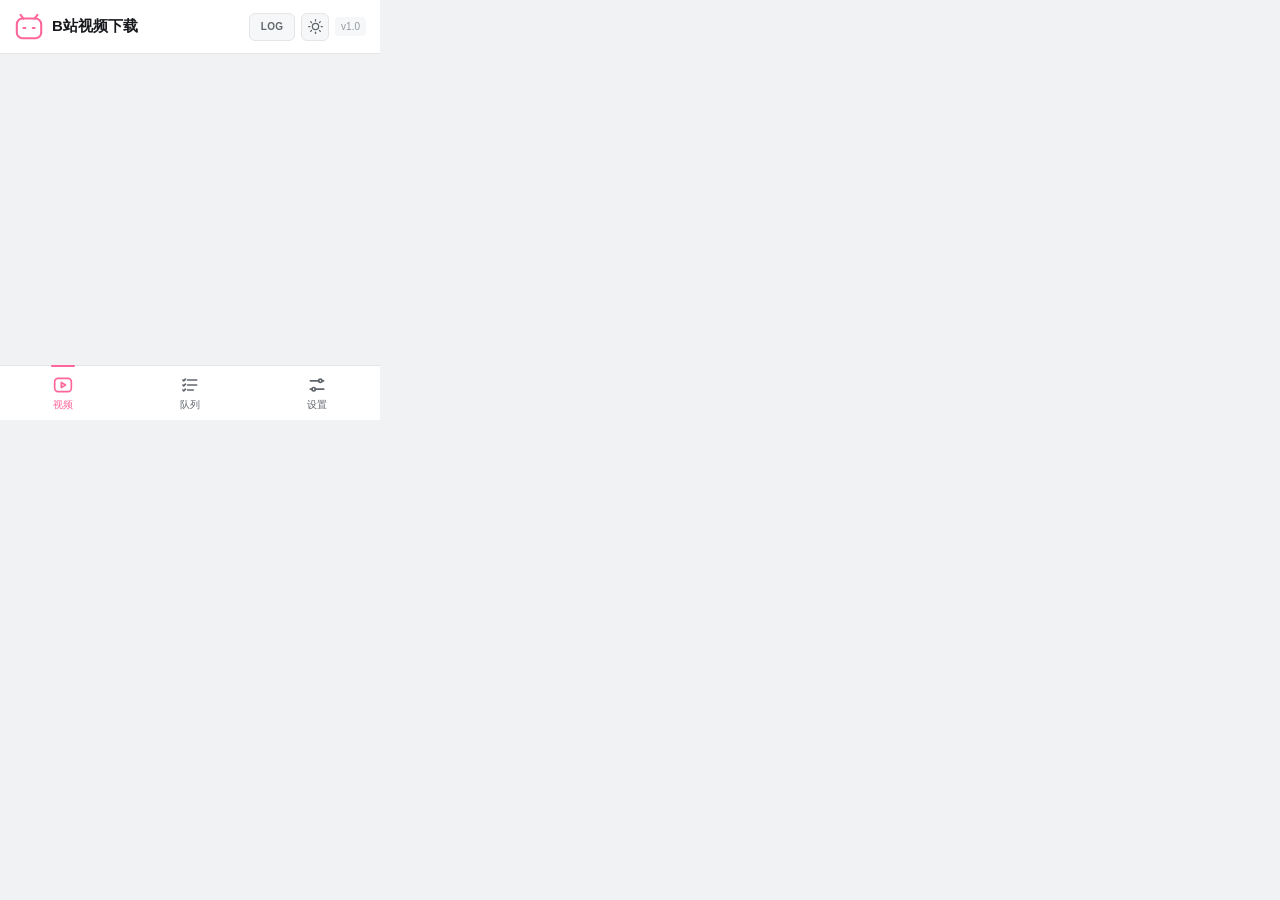
==== commit 880f6b32: "feat: add log copy, cross-platform startup, and Bilibili styling" ====
--- a/extension/popup.html
+++ b/extension/popup.html
@@ -8,21 +8,23 @@
 </head>
 <body>
   <div class="container">
-    <!-- 头部 - B站蓝色 -->
+    <!-- 头部 - Bilibili 桌面站风格 -->
     <div class="header">
       <div class="header-left">
-        <svg class="header-icon" viewBox="0 0 24 24" fill="none" stroke="white" stroke-width="2" stroke-linecap="round" stroke-linejoin="round">
-          <rect x="2" y="3" width="20" height="14" rx="2"/>
-          <polyline points="8 21 12 17 16 21"/>
+        <svg class="header-icon" viewBox="0 0 32 32" fill="none" stroke="currentColor" stroke-width="2.2" stroke-linecap="round" stroke-linejoin="round" aria-hidden="true">
+          <path d="M10 7 7 3M22 7l3-4"/>
+          <rect x="3" y="7" width="26" height="21" rx="6"/>
+          <path d="M10 17h2M20 17h2"/>
         </svg>
         <span class="logo">B站视频下载</span>
       </div>
       <div class="header-right">
+        <button id="copy-log-btn" class="log-copy-btn" type="button" title="复制最新 500 条日志" aria-label="复制最新 500 条日志">LOG</button>
         <button id="theme-toggle" class="theme-toggle" title="切换主题">
-          <svg id="icon-sun" viewBox="0 0 24 24" fill="none" stroke="white" stroke-width="2" stroke-linecap="round" stroke-linejoin="round">
+          <svg id="icon-sun" viewBox="0 0 24 24" fill="none" stroke="currentColor" stroke-width="2" stroke-linecap="round" stroke-linejoin="round">
             <circle cx="12" cy="12" r="5"/><line x1="12" y1="1" x2="12" y2="3"/><line x1="12" y1="21" x2="12" y2="23"/><line x1="4.22" y1="4.22" x2="5.64" y2="5.64"/><line x1="18.36" y1="18.36" x2="19.78" y2="19.78"/><line x1="1" y1="12" x2="3" y2="12"/><line x1="21" y1="12" x2="23" y2="12"/><line x1="4.22" y1="19.78" x2="5.64" y2="18.36"/><line x1="18.36" y1="5.64" x2="19.78" y2="4.22"/>
           </svg>
-          <svg id="icon-moon" viewBox="0 0 24 24" fill="none" stroke="white" stroke-width="2" stroke-linecap="round" stroke-linejoin="round" style="display:none">
+          <svg id="icon-moon" viewBox="0 0 24 24" fill="none" stroke="currentColor" stroke-width="2" stroke-linecap="round" stroke-linejoin="round" style="display:none">
             <path d="M21 12.79A9 9 0 1 1 11.21 3 7 7 0 0 0 21 12.79z"/>
           </svg>
         </button>
@@ -35,8 +37,8 @@
 
       <!-- 非视频页面 -->
       <div id="not-video-page" class="state-box hidden">
-        <svg width="56" height="56" viewBox="0 0 24 24" fill="none" stroke="#C9CCD0" stroke-width="1.5" stroke-linecap="round" stroke-linejoin="round">
-          <rect x="2" y="3" width="20" height="14" rx="2"/><polyline points="8 21 12 17 16 21"/>
+        <svg width="56" height="56" viewBox="0 0 32 32" fill="none" stroke="currentColor" stroke-width="1.7" stroke-linecap="round" stroke-linejoin="round">
+          <path d="M10 7 7 3M22 7l3-4"/><rect x="3" y="7" width="26" height="21" rx="6"/><path d="M10 17h2M20 17h2"/>
         </svg>
         <div class="state-text">请打开一个 B站视频页面</div>
         <div class="state-sub">支持 bilibili.com/video/ 链接</div>
@@ -51,7 +53,7 @@
 
       <!-- 错误提示 -->
       <div id="error-box" class="state-box hidden">
-        <svg width="48" height="48" viewBox="0 0 24 24" fill="none" stroke="#FF4D4F" stroke-width="2" stroke-linecap="round" stroke-linejoin="round">
+        <svg width="48" height="48" viewBox="0 0 24 24" fill="none" stroke="currentColor" stroke-width="2" stroke-linecap="round" stroke-linejoin="round">
           <circle cx="12" cy="12" r="10"/><line x1="15" y1="9" x2="9" y2="15"/><line x1="9" y1="9" x2="15" y2="15"/>
         </svg>
         <div class="state-text" id="error-text">出错了</div>
@@ -61,7 +63,7 @@
       <!-- 视频信息面板 (Tab 1) -->
       <div id="video-panel" class="hidden">
 
-        <!-- 视频卡片 - B站移动端大封面布局 -->
+        <!-- 视频卡片 - Bilibili 桌面站内容卡片风格 -->
         <div class="video-card">
           <div class="video-cover-wrapper">
             <img id="video-cover" src="" alt="封面" class="video-cover" onerror="this.style.display='none'">
@@ -71,7 +73,7 @@
           <div class="video-info">
             <div class="video-title" id="video-title">-</div>
             <div class="video-meta-row">
-              <svg viewBox="0 0 24 24" fill="none" stroke="#9499A0" stroke-width="2" stroke-linecap="round"><circle cx="12" cy="12" r="10"/><polyline points="12 6 12 12 16 14"/></svg>
+              <svg viewBox="0 0 24 24" fill="none" stroke="currentColor" stroke-width="2" stroke-linecap="round"><circle cx="12" cy="12" r="9"/><polyline points="12 7 12 12 15.5 14"/></svg>
               <span id="video-duration-text">-</span>
             </div>
           </div>
@@ -81,31 +83,31 @@
         <div class="function-grid">
           <div class="func-item" id="func-quality">
             <div class="func-icon orange">
-              <svg viewBox="0 0 24 24" fill="none" stroke="#FF8C42" stroke-width="2" stroke-linecap="round" stroke-linejoin="round">
-                <rect x="2" y="3" width="20" height="14" rx="2"/><polyline points="8 21 12 17 16 21"/>
+              <svg viewBox="0 0 24 24" fill="none" stroke="currentColor" stroke-width="2" stroke-linecap="round" stroke-linejoin="round">
+                <rect x="2" y="4" width="20" height="15" rx="3"/><path d="m10 9 5 3-5 3V9Z"/>
               </svg>
             </div>
             <span class="func-label">画质</span>
           </div>
           <div class="func-item" id="func-mode">
             <div class="func-icon blue">
-              <svg viewBox="0 0 24 24" fill="none" stroke="#00AEEC" stroke-width="2" stroke-linecap="round" stroke-linejoin="round">
-                <path d="M9 18V5l12-2v13"/><circle cx="6" cy="18" r="3"/><circle cx="18" cy="16" r="3"/>
+              <svg viewBox="0 0 24 24" fill="none" stroke="currentColor" stroke-width="2" stroke-linecap="round" stroke-linejoin="round">
+                <path d="M4 7h9M17 7h3M4 17h3M11 17h9"/><circle cx="15" cy="7" r="2"/><circle cx="9" cy="17" r="2"/>
               </svg>
             </div>
             <span class="func-label">模式</span>
           </div>
           <div class="func-item" id="func-danmaku">
             <div class="func-icon green">
-              <svg viewBox="0 0 24 24" fill="none" stroke="#52C41A" stroke-width="2" stroke-linecap="round" stroke-linejoin="round">
-                <path d="M21 15a2 2 0 0 1-2 2H7l-4 4V5a2 2 0 0 1 2-2h14a2 2 0 0 1 2 2z"/>
+              <svg viewBox="0 0 24 24" fill="none" stroke="currentColor" stroke-width="2" stroke-linecap="round" stroke-linejoin="round">
+                <rect x="2" y="4" width="20" height="15" rx="3"/><path d="M6 9h7M15 9h3M6 14h3M11 14h7"/>
               </svg>
             </div>
             <span class="func-label">弹幕</span>
           </div>
           <div class="func-item" id="func-path">
             <div class="func-icon pink">
-              <svg viewBox="0 0 24 24" fill="none" stroke="#FB7299" stroke-width="2" stroke-linecap="round" stroke-linejoin="round">
+              <svg viewBox="0 0 24 24" fill="none" stroke="currentColor" stroke-width="2" stroke-linecap="round" stroke-linejoin="round">
                 <path d="M22 19a2 2 0 0 1-2 2H4a2 2 0 0 1-2-2V5a2 2 0 0 1 2-2h5l2 3h9a2 2 0 0 1 2 2z"/>
               </svg>
             </div>
@@ -165,7 +167,7 @@
         <div class="section">
           <label class="section-label">保存路径</label>
           <div class="path-input-wrapper">
-            <input type="text" id="download-path-input" class="path-input" placeholder="G:\bilibili-downloader\downloads\">
+            <input type="text" id="download-path-input" class="path-input" placeholder="留空使用项目 downloads 文件夹">
             <button id="select-path-btn" class="btn-icon" title="选择文件夹">
               <svg viewBox="0 0 24 24" fill="none" stroke="currentColor" stroke-width="2" stroke-linecap="round" stroke-linejoin="round"><path d="M22 19a2 2 0 0 1-2 2H4a2 2 0 0 1-2-2V5a2 2 0 0 1 2-2h5l2 3h9a2 2 0 0 1 2 2z"/></svg>
             </button>
@@ -231,19 +233,19 @@
     <div class="bottom-tabs" id="bottom-tabs">
       <button class="tab-item active" data-tab="video">
         <svg viewBox="0 0 24 24" fill="none" stroke="currentColor" stroke-width="2" stroke-linecap="round" stroke-linejoin="round">
-          <rect x="2" y="3" width="20" height="14" rx="2"/><polyline points="8 21 12 17 16 21"/>
+          <rect x="2" y="4" width="20" height="16" rx="4"/><path d="m10 9 5 3-5 3V9Z"/>
         </svg>
         <span>视频</span>
       </button>
       <button class="tab-item" data-tab="queue">
         <svg viewBox="0 0 24 24" fill="none" stroke="currentColor" stroke-width="2" stroke-linecap="round" stroke-linejoin="round">
-          <circle cx="12" cy="12" r="10"/><polyline points="12 6 12 12 16 14"/>
+          <path d="M9 6h11M9 12h11M9 18h7"/><path d="m3.5 6 1 1 2-2M3.5 12l1 1 2-2M3.5 18l1 1 2-2"/>
         </svg>
         <span>队列</span>
       </button>
       <button class="tab-item" data-tab="settings">
         <svg viewBox="0 0 24 24" fill="none" stroke="currentColor" stroke-width="2" stroke-linecap="round" stroke-linejoin="round">
-          <circle cx="12" cy="12" r="3"/><path d="M19.4 15a1.65 1.65 0 0 0 .33 1.82l.06.06a2 2 0 0 1 0 2.83 2 2 0 0 1-2.83 0l-.06-.06a1.65 1.65 0 0 0-1.82-.33 1.65 1.65 0 0 0-1 1.51V21a2 2 0 0 1-2 2 2 2 0 0 1-2-2v-.09A1.65 1.65 0 0 0 9 19.4a1.65 1.65 0 0 0-1.82.33l-.06.06a2 2 0 0 1-2.83 0 2 2 0 0 1 0-2.83l.06-.06A1.65 1.65 0 0 0 4.68 15a1.65 1.65 0 0 0-1.51-1H3a2 2 0 0 1-2-2 2 2 0 0 1 2-2h.09A1.65 1.65 0 0 0 4.6 9a1.65 1.65 0 0 0-.33-1.82l-.06-.06a2 2 0 0 1 0-2.83 2 2 0 0 1 2.83 0l.06.06A1.65 1.65 0 0 0 9 4.68a1.65 1.65 0 0 0 1-1.51V3a2 2 0 0 1 2-2 2 2 0 0 1 2 2v.09a1.65 1.65 0 0 0 1 1.51 1.65 1.65 0 0 0 1.82-.33l.06-.06a2 2 0 0 1 2.83 0 2 2 0 0 1 0 2.83l-.06.06A1.65 1.65 0 0 0 19.4 9a1.65 1.65 0 0 0 1.51 1H21a2 2 0 0 1 2 2 2 2 0 0 1-2 2h-.09a1.65 1.65 0 0 0-1.51 1z"/>
+          <path d="M4 7h10M18 7h2M4 17h2M10 17h10"/><circle cx="16" cy="7" r="2"/><circle cx="8" cy="17" r="2"/>
         </svg>
         <span>设置</span>
       </button>
--- a/extension/popup.css
+++ b/extension/popup.css
@@ -1,107 +1,85 @@
 /* ============================================
    B站视频下载助手 - Popup 样式
-   B站移动端 APP 风格 (蓝色主调 + 大封面卡片)
+   视觉基准：Bilibili 桌面站（粉色主操作、蓝色辅助、中性内容层级）
    ============================================ */
 
-/* === CSS 变量 - 亮色主题 === */
 :root {
-  /* 蓝色主调 (B站APP顶部) */
   --blue: #00AEEC;
-  --blue-light: #3DC9FF;
-  --blue-gradient: linear-gradient(180deg, #00AEEC 0%, #3DC9FF 100%);
-
-  /* 粉红强调 */
-  --pink: #FB7299;
-  --pink-dark: #FC659D;
-  --pink-light: #FEEEF2;
-  --pink-gradient: linear-gradient(135deg, #FB7299, #FC659D);
-
-  /* 背景 */
-  --bg-page: #F4F5F7;
+  --blue-light: #23C9FF;
+  --pink: #FF6699;
+  --pink-dark: #E84B85;
+  --pink-hover: #FF85AD;
+  --pink-light: #FFF0F5;
+  --pink-gradient: linear-gradient(90deg, #FF6699, #FF85AD);
+
+  --bg-page: #F1F2F3;
   --bg-card: #FFFFFF;
-  --bg-hover: #F7F8FA;
+  --bg-hover: #F6F7F8;
   --bg-input: #FFFFFF;
-  --bg-header: var(--blue-gradient);
-
-  /* 文字 */
-  --text-primary: #18191A;
-  --text-secondary: #9499A0;
-  --text-hint: #C9CCD0;
-  --text-header: #FFFFFF;
-
-  /* 边框 */
+  --bg-header: #FFFFFF;
+
+  --text-primary: #18191C;
+  --text-secondary: #61666D;
+  --text-hint: #9499A0;
+  --text-header: #18191C;
+
   --border: #E3E5E7;
   --border-focus: var(--blue);
-
-  /* 阴影 */
-  --shadow-sm: 0 1px 2px rgba(0,0,0,0.04);
-  --shadow-md: 0 4px 14px rgba(0,174,236,0.25);
-  --shadow-card: 0 2px 8px rgba(0,0,0,0.06);
-
-  /* 功能色 */
-  --success: #52C41A;
-  --error: #FF4D4F;
+  --shadow-sm: 0 1px 2px rgba(0, 0, 0, 0.04);
+  --shadow-md: 0 4px 12px rgba(255, 102, 153, 0.2);
+  --shadow-card: none;
+
+  --success: #2AC864;
+  --error: #F85A54;
   --info: #00AEEC;
-  --warning: #FAAD14;
-
-  /* 彩色图标 */
-  --icon-orange: #FF8C42;
-  --icon-blue: #00AEEC;
-  --icon-green: #52C41A;
-
-  /* 主题按钮 */
-  --theme-btn-bg: rgba(255,255,255,0.25);
-  --theme-btn-hover: rgba(255,255,255,0.4);
-
-  /* 禁用 */
+  --warning: #F0A020;
+
+  --theme-btn-bg: #F6F7F8;
+  --theme-btn-hover: #E3E5E7;
   --disabled-bg: #E3E5E7;
-  --disabled-text: #C9CCD0;
-
-  /* 队列 */
-  --queue-bg: #F7F8FA;
-  --queue-border: #EEEEEE;
-
-  /* 滚动条 */
-  --scrollbar-track: #F4F5F7;
-  --scrollbar-thumb: #D1D1D1;
-}
-
-/* === 暗色主题 === */
+  --disabled-text: #9499A0;
+  --queue-bg: #F6F7F8;
+  --queue-border: #E3E5E7;
+  --scrollbar-track: transparent;
+  --scrollbar-thumb: #C9CCD0;
+}
+
 [data-theme="dark"] {
-  --bg-page: #1A1A2E;
-  --bg-card: #242442;
-  --bg-hover: #2E2E50;
-  --bg-input: #242442;
-
-  --text-primary: #E8E8EC;
-  --text-secondary: #9499A0;
-  --text-hint: #6A6A80;
-
-  --border: #3A3A5C;
-
-  --shadow-sm: 0 1px 3px rgba(0,0,0,0.3);
-  --shadow-md: 0 4px 14px rgba(0,174,236,0.2);
-  --shadow-card: 0 2px 8px rgba(0,0,0,0.2);
-
-  --disabled-bg: #3A3A5C;
-  --disabled-text: #5A5A78;
-
-  --queue-bg: #1E1E38;
-  --queue-border: #2E2E50;
-
-  --scrollbar-track: #1A1A2E;
-  --scrollbar-thumb: #3A3A5C;
-}
-
-/* === 全局 === */
+  --bg-page: #18191C;
+  --bg-card: #242628;
+  --bg-hover: #2F3134;
+  --bg-input: #242628;
+  --bg-header: #242628;
+  --pink-light: rgba(255, 102, 153, 0.14);
+
+  --text-primary: #F1F2F3;
+  --text-secondary: #A2A7AE;
+  --text-hint: #747980;
+  --text-header: #F1F2F3;
+
+  --border: #3A3D41;
+  --shadow-sm: none;
+  --shadow-md: 0 4px 12px rgba(255, 102, 153, 0.16);
+  --theme-btn-bg: #2F3134;
+  --theme-btn-hover: #3A3D41;
+  --disabled-bg: #3A3D41;
+  --disabled-text: #747980;
+  --queue-bg: #202224;
+  --queue-border: #3A3D41;
+  --scrollbar-track: transparent;
+  --scrollbar-thumb: #51545A;
+}
+
 *, *::before, *::after {
-  margin: 0; padding: 0; box-sizing: border-box;
+  margin: 0;
+  padding: 0;
+  box-sizing: border-box;
 }
 
 body {
   width: 380px;
   min-height: 420px;
-  font-family: 'PingFang SC', -apple-system, BlinkMacSystemFont, 'Microsoft YaHei', 'Helvetica Neue', sans-serif;
+  font-family: "PingFang SC", HarmonyOS_Regular, "Helvetica Neue", "Microsoft YaHei", sans-serif;
   font-size: 13px;
   line-height: 1.5;
   color: var(--text-primary);
@@ -110,7 +88,12 @@
   -moz-osx-font-smoothing: grayscale;
   display: flex;
   flex-direction: column;
-  min-height: 420px;
+}
+
+button, input, select { font: inherit; }
+button:focus-visible, input:focus-visible, select:focus-visible {
+  outline: 2px solid rgba(0, 174, 236, 0.35);
+  outline-offset: 2px;
 }
 
 .container {
@@ -122,15 +105,16 @@
 
 .hidden { display: none !important; }
 
-/* === 滚动条 === */
 ::-webkit-scrollbar { width: 4px; }
-::-webkit-scrollbar-track { background: var(--scrollbar-track); border-radius: 2px; }
-::-webkit-scrollbar-thumb { background: var(--scrollbar-thumb); border-radius: 2px; }
-
-/* === 头部 - B站蓝色 === */
+::-webkit-scrollbar-track { background: var(--scrollbar-track); }
+::-webkit-scrollbar-thumb { background: var(--scrollbar-thumb); border-radius: 4px; }
+
+/* === 顶部：对齐 Bilibili 桌面站白色工具栏 === */
 .header {
+  min-height: 54px;
+  padding: 11px 14px;
   background: var(--bg-header);
-  padding: 16px 16px 14px;
+  border-bottom: 1px solid var(--border);
   display: flex;
   justify-content: space-between;
   align-items: center;
@@ -138,451 +122,482 @@
   z-index: 2;
 }
 
-.header-left {
-  display: flex;
-  align-items: center;
-  gap: 10px;
-}
+.header-left, .header-right {
+  display: flex;
+  align-items: center;
+}
+.header-left { gap: 8px; min-width: 0; }
+.header-right { gap: 6px; }
 
 .header-icon {
-  width: 26px;
-  height: 26px;
+  width: 30px;
+  height: 30px;
+  color: var(--pink);
   flex-shrink: 0;
 }
 
 .logo {
-  font-size: 16px;
-  font-weight: 700;
+  font-size: 15px;
+  font-weight: 600;
   color: var(--text-header);
-  letter-spacing: 0.5px;
-}
-
-.header-right {
-  display: flex;
-  align-items: center;
-  gap: 10px;
-}
-
-/* 搜索框风格元素 */
-.header-search-hint {
-  font-size: 11px;
-  color: rgba(255,255,255,0.6);
-  background: rgba(255,255,255,0.15);
-  padding: 4px 10px;
-  border-radius: 12px;
-  cursor: default;
-}
-
-/* 主题切换 */
+  letter-spacing: 0;
+  white-space: nowrap;
+}
+
+.log-copy-btn {
+  min-width: 46px;
+  height: 28px;
+  padding: 0 8px;
+  border: 1px solid var(--border);
+  border-radius: 6px;
+  background: var(--theme-btn-bg);
+  color: var(--text-secondary);
+  cursor: pointer;
+  display: inline-flex;
+  align-items: center;
+  justify-content: center;
+  flex-shrink: 0;
+  font-size: 10px;
+  line-height: 1;
+  font-weight: 600;
+  letter-spacing: 0.3px;
+  white-space: nowrap;
+  transition: color 0.2s, border-color 0.2s, background 0.2s;
+}
+.log-copy-btn:hover:not(:disabled) {
+  color: var(--pink);
+  border-color: var(--pink);
+  background: var(--pink-light);
+}
+.log-copy-btn:disabled { cursor: wait; opacity: 0.72; }
+.log-copy-btn.is-success,
+.log-copy-btn.is-offline,
+.log-copy-btn.is-empty,
+.log-copy-btn.is-error {
+  color: #FFFFFF;
+  border-color: transparent;
+}
+.log-copy-btn.is-success { background: var(--success); }
+.log-copy-btn.is-offline, .log-copy-btn.is-empty { background: var(--warning); }
+.log-copy-btn.is-error { background: var(--error); }
+
 .theme-toggle {
-  width: 28px; height: 28px;
-  border: none; border-radius: 50%;
+  position: relative;
+  width: 28px;
+  height: 28px;
+  padding: 5px;
+  border: 1px solid var(--border);
+  border-radius: 6px;
   background: var(--theme-btn-bg);
-  color: var(--text-header);
-  cursor: pointer;
-  display: flex; align-items: center; justify-content: center;
-  transition: all 0.25s ease;
-  padding: 5px; flex-shrink: 0;
-}
-.theme-toggle:hover { background: var(--theme-btn-hover); transform: rotate(15deg); }
+  color: var(--text-secondary);
+  cursor: pointer;
+  display: flex;
+  align-items: center;
+  justify-content: center;
+  flex-shrink: 0;
+  transition: color 0.2s, border-color 0.2s, background 0.2s;
+}
+.theme-toggle:hover { color: var(--blue); border-color: var(--blue); background: var(--bg-hover); }
 .theme-toggle svg { width: 15px; height: 15px; pointer-events: none; }
 .theme-toggle.locked::after {
-  content: ''; position: absolute; bottom: 2px; right: 2px;
-  width: 7px; height: 7px; border-radius: 50%;
-  background: var(--text-header); border: 1.5px solid rgba(0,0,0,0.2);
+  content: '';
+  position: absolute;
+  right: 2px;
+  bottom: 2px;
+  width: 6px;
+  height: 6px;
+  border-radius: 50%;
+  background: var(--pink);
+  border: 1px solid var(--bg-header);
 }
 
 .version {
-  font-size: 10px; color: var(--text-header);
-  background: var(--theme-btn-bg); padding: 2px 8px;
-  border-radius: 10px; font-weight: 500; opacity: 0.9;
-}
-
-/* === 主内容区 (可滚动) === */
+  padding: 2px 6px;
+  border-radius: 4px;
+  color: var(--text-hint);
+  background: var(--bg-hover);
+  font-size: 10px;
+  font-weight: 400;
+  white-space: nowrap;
+}
+
 .main-content {
   flex: 1;
   overflow-y: auto;
   padding-bottom: 8px;
 }
 
-/* === 状态盒子 === */
+/* === 空状态与加载状态 === */
 .state-box {
-  display: flex; flex-direction: column;
-  align-items: center; justify-content: center;
-  padding: 48px 20px; text-align: center;
+  display: flex;
+  flex-direction: column;
+  align-items: center;
+  justify-content: center;
+  padding: 48px 20px;
+  text-align: center;
 }
 .state-box svg { margin-bottom: 14px; }
-.state-text { font-size: 14px; color: var(--text-primary); margin-bottom: 6px; font-weight: 500; }
-.state-sub { font-size: 12px; color: var(--text-secondary); }
-
-/* === 加载旋转 === */
+#not-video-page > svg { stroke: var(--text-hint); }
+#error-box > svg { color: var(--error); }
+.state-text { margin-bottom: 5px; color: var(--text-primary); font-size: 14px; font-weight: 500; }
+.state-sub { color: var(--text-secondary); font-size: 12px; }
+
 .spinner {
-  width: 32px; height: 32px;
-  border: 3px solid var(--border); border-top-color: var(--blue);
-  border-radius: 50%; animation: spin 0.8s linear infinite;
+  width: 30px;
+  height: 30px;
   margin-bottom: 14px;
+  border: 3px solid var(--border);
+  border-top-color: var(--blue);
+  border-radius: 50%;
+  animation: spin 0.8s linear infinite;
 }
 @keyframes spin { to { transform: rotate(360deg); } }
 
-/* === 视频面板 === */
-#video-panel { padding: 14px 16px; }
-
-/* 视频卡片 - B站移动端大封面布局 */
+/* === 视频页 === */
+#video-panel { padding: 12px 14px; }
+
 .video-card {
+  margin-bottom: 12px;
+  overflow: hidden;
+  border: 1px solid var(--border);
+  border-radius: 8px;
   background: var(--bg-card);
-  border-radius: 14px;
-  overflow: hidden;
   box-shadow: var(--shadow-card);
-  margin-bottom: 16px;
-}
-
+}
 .video-cover-wrapper {
   position: relative;
   width: 100%;
-  padding-top: 56.25%; /* 16:9 */
+  padding-top: 56.25%;
+  overflow: hidden;
   background: var(--bg-hover);
-  overflow: hidden;
-}
-
+}
 .video-cover {
   position: absolute;
   inset: 0;
   width: 100%;
   height: 100%;
+  display: block;
   object-fit: cover;
-  display: block;
-}
-
-/* 封面角标 - 时长 */
-.video-duration-badge {
+}
+.video-duration-badge,
+.video-owner-badge {
   position: absolute;
-  bottom: 8px;
-  right: 8px;
-  background: rgba(0,0,0,0.65);
-  color: #fff;
+  bottom: 7px;
+  padding: 2px 6px;
+  border-radius: 4px;
+  color: #FFFFFF;
   font-size: 10px;
   font-weight: 500;
-  padding: 2px 6px;
-  border-radius: 4px;
-  letter-spacing: 0.3px;
-}
-
-/* 封面角标 - UP主标签 */
+}
+.video-duration-badge { right: 7px; background: rgba(0, 0, 0, 0.68); }
 .video-owner-badge {
-  position: absolute;
-  bottom: 8px;
-  left: 8px;
-  background: rgba(251,114,153,0.9);
-  color: #fff;
-  font-size: 10px;
+  left: 7px;
+  max-width: 60%;
+  overflow: hidden;
+  background: rgba(255, 102, 153, 0.94);
+  white-space: nowrap;
+  text-overflow: ellipsis;
+}
+.video-info { padding: 10px 12px; }
+.video-title {
+  margin-bottom: 6px;
+  overflow: hidden;
+  color: var(--text-primary);
+  font-size: 14px;
   font-weight: 500;
-  padding: 2px 6px;
-  border-radius: 4px;
-  max-width: 60%;
-  white-space: nowrap;
-  overflow: hidden;
-  text-overflow: ellipsis;
-}
-
-/* 视频信息区域 */
-.video-info {
-  padding: 12px 14px;
-}
-
-.video-title {
-  font-size: 14px;
-  font-weight: 600;
-  color: var(--text-primary);
-  line-height: 1.4;
+  line-height: 1.45;
   display: -webkit-box;
   -webkit-line-clamp: 2;
   -webkit-box-orient: vertical;
-  overflow: hidden;
-  margin-bottom: 8px;
-}
-
+}
 .video-meta-row {
   display: flex;
   align-items: center;
-  gap: 12px;
+  gap: 5px;
+  color: var(--text-secondary);
   font-size: 11px;
-  color: var(--text-secondary);
-}
-
-.video-meta-row svg {
-  width: 13px; height: 13px;
-  vertical-align: -2px; margin-right: 2px;
-}
-
+}
+.video-meta-row svg { width: 13px; height: 13px; stroke: currentColor; }
 .video-owner { color: var(--text-secondary); }
 .video-duration { color: var(--text-hint); }
 
-/* === 功能区 - 4列网格菜单 === */
+/* === 四项快捷功能 === */
 .function-grid {
   display: grid;
   grid-template-columns: repeat(4, 1fr);
-  gap: 10px;
-  margin-bottom: 16px;
-  padding: 12px;
+  gap: 6px;
+  margin-bottom: 12px;
+  padding: 8px;
+  border: 1px solid var(--border);
+  border-radius: 8px;
   background: var(--bg-card);
-  border-radius: 14px;
-  box-shadow: var(--shadow-card);
-}
-
+}
 .func-item {
   display: flex;
   flex-direction: column;
   align-items: center;
-  gap: 6px;
-  cursor: pointer;
-  padding: 4px;
-  transition: transform 0.15s;
-}
-.func-item:hover { transform: scale(1.05); }
-.func-item:active { transform: scale(0.95); }
-
+  gap: 5px;
+  padding: 6px 3px;
+  border-radius: 6px;
+  cursor: pointer;
+  transition: background 0.15s, transform 0.15s;
+}
+.func-item:hover { background: var(--bg-hover); }
+.func-item:active { transform: scale(0.97); }
 .func-icon {
-  width: 40px; height: 40px;
-  border-radius: 12px;
-  display: flex; align-items: center; justify-content: center;
-}
-.func-icon.orange { background: #FFF3E8; }
-.func-icon.blue   { background: #E8F8FF; }
-.func-icon.green  { background: #E8F8E8; }
-.func-icon.pink   { background: var(--pink-light); }
-
-.func-icon svg { width: 22px; height: 22px; }
-
-.func-label {
-  font-size: 10px;
-  color: var(--text-secondary);
-  font-weight: 500;
-  text-align: center;
-}
-
-/* === 区块 === */
-.section { margin-bottom: 14px; }
-
+  width: 36px;
+  height: 36px;
+  border-radius: 8px;
+  display: flex;
+  align-items: center;
+  justify-content: center;
+}
+.func-icon.orange, .func-icon.pink { color: var(--pink); background: var(--pink-light); }
+.func-icon.blue, .func-icon.green { color: var(--blue); background: rgba(0, 174, 236, 0.1); }
+.func-icon svg { width: 21px; height: 21px; }
+.func-label { color: var(--text-secondary); font-size: 11px; font-weight: 400; text-align: center; }
+
+/* === 表单与选择项 === */
+.section { margin-bottom: 12px; }
 .section-label {
   display: block;
+  margin-bottom: 6px;
+  color: var(--text-secondary);
   font-size: 12px;
-  color: var(--text-secondary);
-  margin-bottom: 8px;
   font-weight: 500;
 }
-
-/* === 下拉选择 === */
 .select {
   width: 100%;
-  padding: 10px 14px;
-  border-radius: 12px;
-  border: 1px solid var(--border);
+  padding: 9px 34px 9px 12px;
+  border: 1px solid var(--border);
+  border-radius: 8px;
+  outline: none;
+  background-color: var(--bg-input);
+  background-image: url("data:image/svg+xml,%3Csvg width='12' height='8' viewBox='0 0 12 8' fill='none' xmlns='http://www.w3.org/2000/svg'%3E%3Cpath d='M1 1.5L6 6.5L11 1.5' stroke='%239499A0' stroke-width='1.5' stroke-linecap='round'/%3E%3C/svg%3E");
+  background-repeat: no-repeat;
+  background-position: right 12px center;
+  color: var(--text-primary);
+  cursor: pointer;
+  appearance: none;
+  -webkit-appearance: none;
+  transition: border-color 0.2s, box-shadow 0.2s;
+}
+.select:hover { border-color: var(--text-hint); }
+.select:focus { border-color: var(--border-focus); box-shadow: 0 0 0 2px rgba(0, 174, 236, 0.12); }
+.select option:disabled { color: var(--text-hint); }
+
+.mode-selector { display: flex; gap: 7px; }
+.mode-option {
+  flex: 1;
+  padding: 9px 10px;
+  border: 1px solid var(--border);
+  border-radius: 8px;
+  background: var(--bg-card);
+  color: var(--text-secondary);
+  font-size: 13px;
+  font-weight: 400;
+  text-align: center;
+  cursor: pointer;
+  user-select: none;
+  transition: color 0.2s, border-color 0.2s, background 0.2s;
+}
+.mode-option:hover { color: var(--text-primary); border-color: var(--text-hint); background: var(--bg-hover); }
+.mode-option.active { color: var(--pink); border-color: var(--pink); background: var(--pink-light); font-weight: 500; }
+.mode-option input[type="radio"] { display: none; }
+
+.path-input-wrapper { display: flex; align-items: center; gap: 6px; }
+.path-input {
+  flex: 1;
+  min-width: 0;
+  padding: 9px 11px;
+  border: 1px solid var(--border);
+  border-radius: 8px;
+  outline: none;
   background: var(--bg-input);
   color: var(--text-primary);
-  font-size: 13px;
-  font-family: inherit;
-  outline: none;
-  cursor: pointer;
+  font-size: 12px;
   transition: border-color 0.2s, box-shadow 0.2s;
-  appearance: none;
-  -webkit-appearance: none;
-  background-image: url("data:image/svg+xml,%3Csvg width='12' height='8' viewBox='0 0 12 8' fill='none' xmlns='http://www.w3.org/2000/svg'%3E%3Cpath d='M1 1.5L6 6.5L11 1.5' stroke='%239499A0' stroke-width='1.5' stroke-linecap='round'/%3E%3C/svg%3E");
-  background-repeat: no-repeat;
-  background-position: right 14px center;
-  padding-right: 34px;
-}
-.select:focus {
-  border-color: var(--border-focus);
-  box-shadow: 0 0 0 2px rgba(0,174,236,0.15);
-}
-.select option:disabled { color: var(--text-hint); }
-
-/* === 模式选择器 === */
-.mode-selector { display: flex; gap: 8px; }
-
-.mode-option {
-  flex: 1;
-  padding: 10px 12px;
-  border: 1.5px solid var(--border);
-  border-radius: 12px;
+}
+.path-input:hover { border-color: var(--text-hint); }
+.path-input:focus { border-color: var(--border-focus); box-shadow: 0 0 0 2px rgba(0, 174, 236, 0.12); }
+.path-input::placeholder { color: var(--text-hint); }
+.btn-icon {
+  width: 36px;
+  height: 36px;
+  border: 1px solid var(--border);
+  border-radius: 8px;
   background: var(--bg-card);
   color: var(--text-secondary);
-  font-size: 13px; font-weight: 500;
-  text-align: center;
-  cursor: pointer;
-  transition: all 0.2s;
-  user-select: none;
-}
-.mode-option:hover { border-color: var(--blue); color: var(--text-primary); background: var(--bg-hover); }
-.mode-option.active {
-  border-color: var(--pink);
-  background: var(--pink-light);
-  color: var(--pink);
-  font-weight: 600;
-}
-.mode-option input[type="radio"] { display: none; }
-
-/* === 路径输入 === */
-.path-input-wrapper { display: flex; align-items: center; gap: 6px; }
-.path-input {
-  flex: 1; padding: 10px 12px; border-radius: 12px;
-  border: 1px solid var(--border); background: var(--bg-input);
-  color: var(--text-primary); font-size: 12px; font-family: inherit;
-  outline: none; transition: border-color 0.2s;
-}
-.path-input:focus { border-color: var(--border-focus); }
-.path-input::placeholder { color: var(--text-hint); }
-
-.btn-icon {
-  width: 36px; height: 36px;
-  border: 1px solid var(--border); border-radius: 10px;
-  background: var(--bg-card); color: var(--text-secondary);
-  cursor: pointer; display: flex; align-items: center; justify-content: center;
-  transition: all 0.2s; flex-shrink: 0;
-}
-.btn-icon:hover { background: var(--bg-hover); color: var(--blue); border-color: var(--blue); }
+  cursor: pointer;
+  display: flex;
+  align-items: center;
+  justify-content: center;
+  flex-shrink: 0;
+  transition: color 0.2s, border-color 0.2s, background 0.2s;
+}
+.btn-icon:hover { color: var(--blue); border-color: var(--blue); background: rgba(0, 174, 236, 0.08); }
 .btn-icon svg { width: 16px; height: 16px; }
-
 .path-checkbox-row {
-  display: flex; align-items: center; gap: 6px;
-  margin-top: 6px; font-size: 12px; color: var(--text-secondary); cursor: pointer;
-}
-.path-checkbox-row input[type="checkbox"] { accent-color: var(--pink); width: 15px; height: 15px; }
-
-/* === 弹幕 === */
+  display: flex;
+  align-items: center;
+  gap: 6px;
+  margin-top: 6px;
+  color: var(--text-secondary);
+  font-size: 12px;
+  cursor: pointer;
+}
+.path-checkbox-row input[type="checkbox"],
+.danmaku-row input[type="checkbox"] { accent-color: var(--pink); cursor: pointer; }
+.path-checkbox-row input[type="checkbox"] { width: 15px; height: 15px; }
 .danmaku-row { display: flex; align-items: center; gap: 8px; }
-.danmaku-row input[type="checkbox"] { width: 16px; height: 16px; accent-color: var(--pink); cursor: pointer; }
-.danmaku-row label { font-size: 13px; color: var(--text-primary); cursor: pointer; font-weight: 500; }
-.danmaku-mode-hint { font-size: 11px; color: var(--text-secondary); margin-top: 4px; }
-
-/* === 服务状态 === */
+.danmaku-row input[type="checkbox"] { width: 16px; height: 16px; }
+.danmaku-row label { color: var(--text-primary); font-size: 13px; font-weight: 400; cursor: pointer; }
+.danmaku-mode-hint, .format-hint { margin-top: 5px; color: var(--text-secondary); font-size: 11px; }
+
+/* === 服务状态与操作按钮 === */
 .server-status {
-  display: flex; align-items: center; gap: 8px;
-  margin-bottom: 14px; font-size: 12px; color: var(--text-secondary);
-  padding: 8px 12px; background: var(--bg-card);
-  border-radius: 10px; box-shadow: var(--shadow-sm);
+  display: flex;
+  align-items: center;
+  gap: 8px;
+  margin-bottom: 12px;
+  padding: 8px 10px;
+  border: 1px solid var(--border);
+  border-radius: 8px;
+  background: var(--bg-card);
+  color: var(--text-secondary);
+  font-size: 12px;
 }
 .status-dot {
-  width: 8px; height: 8px; border-radius: 50%;
-  background: var(--text-hint); flex-shrink: 0;
+  width: 7px;
+  height: 7px;
+  border-radius: 50%;
+  background: var(--text-hint);
+  flex-shrink: 0;
   transition: background 0.3s, box-shadow 0.3s;
 }
-.status-dot.connected { background: var(--success); box-shadow: 0 0 6px rgba(82,196,26,0.4); }
-.status-dot.disconnected { background: var(--error); box-shadow: 0 0 6px rgba(255,77,79,0.4); }
-#server-status-text { flex: 1; min-width: 0; white-space: nowrap; overflow: hidden; text-overflow: ellipsis; }
-
-/* === 按钮 === */
+.status-dot.connected { background: var(--success); box-shadow: 0 0 0 3px rgba(42, 200, 100, 0.12); }
+.status-dot.disconnected { background: var(--error); box-shadow: 0 0 0 3px rgba(248, 90, 84, 0.12); }
+#server-status-text { flex: 1; min-width: 0; overflow: hidden; white-space: nowrap; text-overflow: ellipsis; }
+
 .btn {
-  width: 100%; padding: 12px 16px; border: none;
-  border-radius: 22px; font-size: 14px; font-weight: 600;
-  font-family: inherit; cursor: pointer; transition: all 0.25s ease;
-}
-.btn-primary {
-  background: var(--pink-gradient); color: #FFFFFF;
-}
-.btn-primary:hover:not(:disabled) { transform: translateY(-1px); box-shadow: var(--shadow-md); }
-.btn-primary:active:not(:disabled) { transform: translateY(0); }
-.btn-primary:disabled {
-  background: var(--disabled-bg); color: var(--disabled-text);
-  cursor: not-allowed; box-shadow: none;
-}
-.btn-secondary {
-  background: var(--bg-card); color: var(--text-primary);
-  border: 1px solid var(--border);
-}
-.btn-secondary:hover { background: var(--bg-hover); border-color: var(--blue); color: var(--blue); }
-.btn-small { width: auto; padding: 8px 24px; font-size: 13px; margin-top: 10px; border-radius: 16px; }
-
-/* === 进度面板 === */
-#progress-panel { padding: 12px 16px; }
+  width: 100%;
+  padding: 11px 16px;
+  border: none;
+  border-radius: 8px;
+  font-size: 14px;
+  font-weight: 500;
+  cursor: pointer;
+  transition: background 0.2s, border-color 0.2s, color 0.2s, transform 0.15s, box-shadow 0.2s;
+}
+.btn-primary { background: var(--pink); color: #FFFFFF; }
+.btn-primary:hover:not(:disabled) { background: var(--pink-hover); box-shadow: var(--shadow-md); }
+.btn-primary:active:not(:disabled) { transform: scale(0.99); }
+.btn-primary:disabled { background: var(--disabled-bg); color: var(--disabled-text); cursor: not-allowed; box-shadow: none; }
+.btn-secondary { border: 1px solid var(--border); background: var(--bg-card); color: var(--text-primary); }
+.btn-secondary:hover { color: var(--blue); border-color: var(--blue); background: rgba(0, 174, 236, 0.08); }
+.btn-small { width: auto; margin-top: 10px; padding: 8px 22px; border-radius: 8px; font-size: 13px; }
+
+/* === 下载队列 === */
+#progress-panel { padding: 12px 14px; }
 #queue-list { max-height: 300px; overflow-y: auto; }
 .queue-item {
-  display: flex; align-items: center; gap: 8px;
-  padding: 10px 12px; margin-bottom: 6px;
-  background: var(--queue-bg); border-radius: 10px;
+  display: flex;
+  align-items: center;
+  gap: 8px;
+  margin-bottom: 7px;
+  padding: 10px;
   border: 1px solid var(--queue-border);
+  border-radius: 8px;
+  background: var(--queue-bg);
   transition: border-color 0.3s;
 }
-.queue-item .q-icon { flex-shrink: 0; width: 24px; height: 24px; display: flex; align-items: center; justify-content: center; }
+.queue-item .q-icon {
+  width: 24px;
+  height: 24px;
+  color: var(--pink);
+  display: flex;
+  align-items: center;
+  justify-content: center;
+  flex-shrink: 0;
+}
+.queue-item.completed .q-icon { color: var(--success); }
+.queue-item.failed .q-icon { color: var(--error); }
 .queue-item .q-icon svg { width: 20px; height: 20px; }
 .queue-item .q-info { flex: 1; min-width: 0; }
 .queue-item .q-title {
-  font-size: 12px; color: var(--text-primary); font-weight: 500;
-  white-space: nowrap; overflow: hidden; text-overflow: ellipsis; margin-bottom: 4px;
-}
-.queue-item .q-progress-bar { height: 4px; background: var(--border); border-radius: 2px; overflow: hidden; margin-bottom: 3px; }
-.queue-item .q-progress-fill {
-  height: 100%; background: var(--pink-gradient); border-radius: 2px;
-  transition: width 0.3s ease;
-}
-.queue-item .q-msg { font-size: 10px; color: var(--text-secondary); white-space: nowrap; overflow: hidden; text-overflow: ellipsis; }
-.queue-item .q-pct {
-  font-size: 13px; font-weight: 600; color: var(--pink);
-  flex-shrink: 0; min-width: 36px; text-align: right;
-}
+  margin-bottom: 4px;
+  overflow: hidden;
+  color: var(--text-primary);
+  font-size: 12px;
+  font-weight: 500;
+  white-space: nowrap;
+  text-overflow: ellipsis;
+}
+.queue-item .q-progress-bar { height: 4px; margin-bottom: 3px; overflow: hidden; border-radius: 2px; background: var(--border); }
+.queue-item .q-progress-fill { height: 100%; border-radius: 2px; background: var(--pink); transition: width 0.3s ease; }
+.queue-item .q-msg { overflow: hidden; color: var(--text-secondary); font-size: 10px; white-space: nowrap; text-overflow: ellipsis; }
+.queue-item .q-pct { min-width: 36px; color: var(--pink); font-size: 13px; font-weight: 600; text-align: right; flex-shrink: 0; }
+.queue-item.completed { border-color: var(--success); }
 .queue-item.completed .q-pct { color: var(--success); }
-.queue-item.completed { border-color: var(--success); }
+.queue-item.failed { border-color: var(--error); }
 .queue-item.failed .q-pct { color: var(--error); }
-.queue-item.failed { border-color: var(--error); }
-
 .q-folder-btn {
-  background: none; border: none; cursor: pointer; padding: 4px;
-  border-radius: 6px; flex-shrink: 0;
-  display: flex; align-items: center; justify-content: center;
-  transition: background 0.2s;
-}
-.q-folder-btn:hover { background: var(--border); }
-.q-folder-btn svg { width: 18px; height: 18px; stroke: var(--text-secondary); }
-
-/* === 底部 Tab 栏 === */
+  padding: 4px;
+  border: none;
+  border-radius: 6px;
+  background: none;
+  color: var(--text-secondary);
+  cursor: pointer;
+  display: flex;
+  align-items: center;
+  justify-content: center;
+  flex-shrink: 0;
+}
+.q-folder-btn:hover { color: var(--blue); background: var(--bg-hover); }
+.q-folder-btn svg { width: 18px; height: 18px; }
+
+/* === 底部导航 === */
 .bottom-tabs {
   display: flex;
+  padding: 4px 0 3px;
+  border-top: 1px solid var(--border);
   background: var(--bg-card);
-  border-top: 1px solid var(--border);
-  padding: 6px 0 2px;
   z-index: 2;
 }
-
 .tab-item {
+  position: relative;
   flex: 1;
-  display: flex;
-  flex-direction: column;
-  align-items: center;
-  gap: 3px;
-  padding: 6px 0;
-  cursor: pointer;
-  transition: color 0.2s;
-  color: var(--text-secondary);
-  font-size: 10px;
-  font-weight: 500;
+  padding: 5px 0;
   border: none;
   background: none;
-  font-family: inherit;
+  color: var(--text-secondary);
+  font-size: 10px;
+  font-weight: 400;
+  cursor: pointer;
+  display: flex;
+  flex-direction: column;
+  align-items: center;
+  gap: 2px;
+  transition: color 0.2s;
 }
 .tab-item:hover { color: var(--text-primary); }
-.tab-item.active { color: var(--pink); font-weight: 600; }
-
-.tab-item svg {
-  width: 22px; height: 22px;
-  transition: stroke 0.2s;
-}
-.tab-item.active svg {
-  stroke: var(--pink);
-}
-
-/* === 底部提示 === */
-.footer {
-  padding: 8px 16px;
-  border-top: 1px solid var(--border);
-  background: var(--bg-card);
-}
-.tip { font-size: 11px; color: var(--text-secondary); }
-
-/* === 设置面板 === */
-#settings-panel { padding: 16px; }
-
-/* === 音频格式提示 === */
-.format-hint { font-size: 11px; color: var(--text-secondary); margin-top: 6px; }
-
-/* === 旋转动画 === */
+.tab-item.active { color: var(--pink); font-weight: 500; }
+.tab-item.active::before {
+  content: '';
+  position: absolute;
+  top: -5px;
+  width: 24px;
+  height: 2px;
+  border-radius: 2px;
+  background: var(--pink);
+}
+.tab-item svg { width: 20px; height: 20px; }
+
+.footer { padding: 8px 14px; border-top: 1px solid var(--border); background: var(--bg-card); }
+.tip { color: var(--text-secondary); font-size: 11px; }
+#settings-panel { padding: 16px 14px; }
 .q-icon .spinner-sm { animation: spin 1.2s linear infinite; }
+
+@media (prefers-reduced-motion: reduce) {
+  *, *::before, *::after { scroll-behavior: auto !important; transition-duration: 0.01ms !important; }
+}
